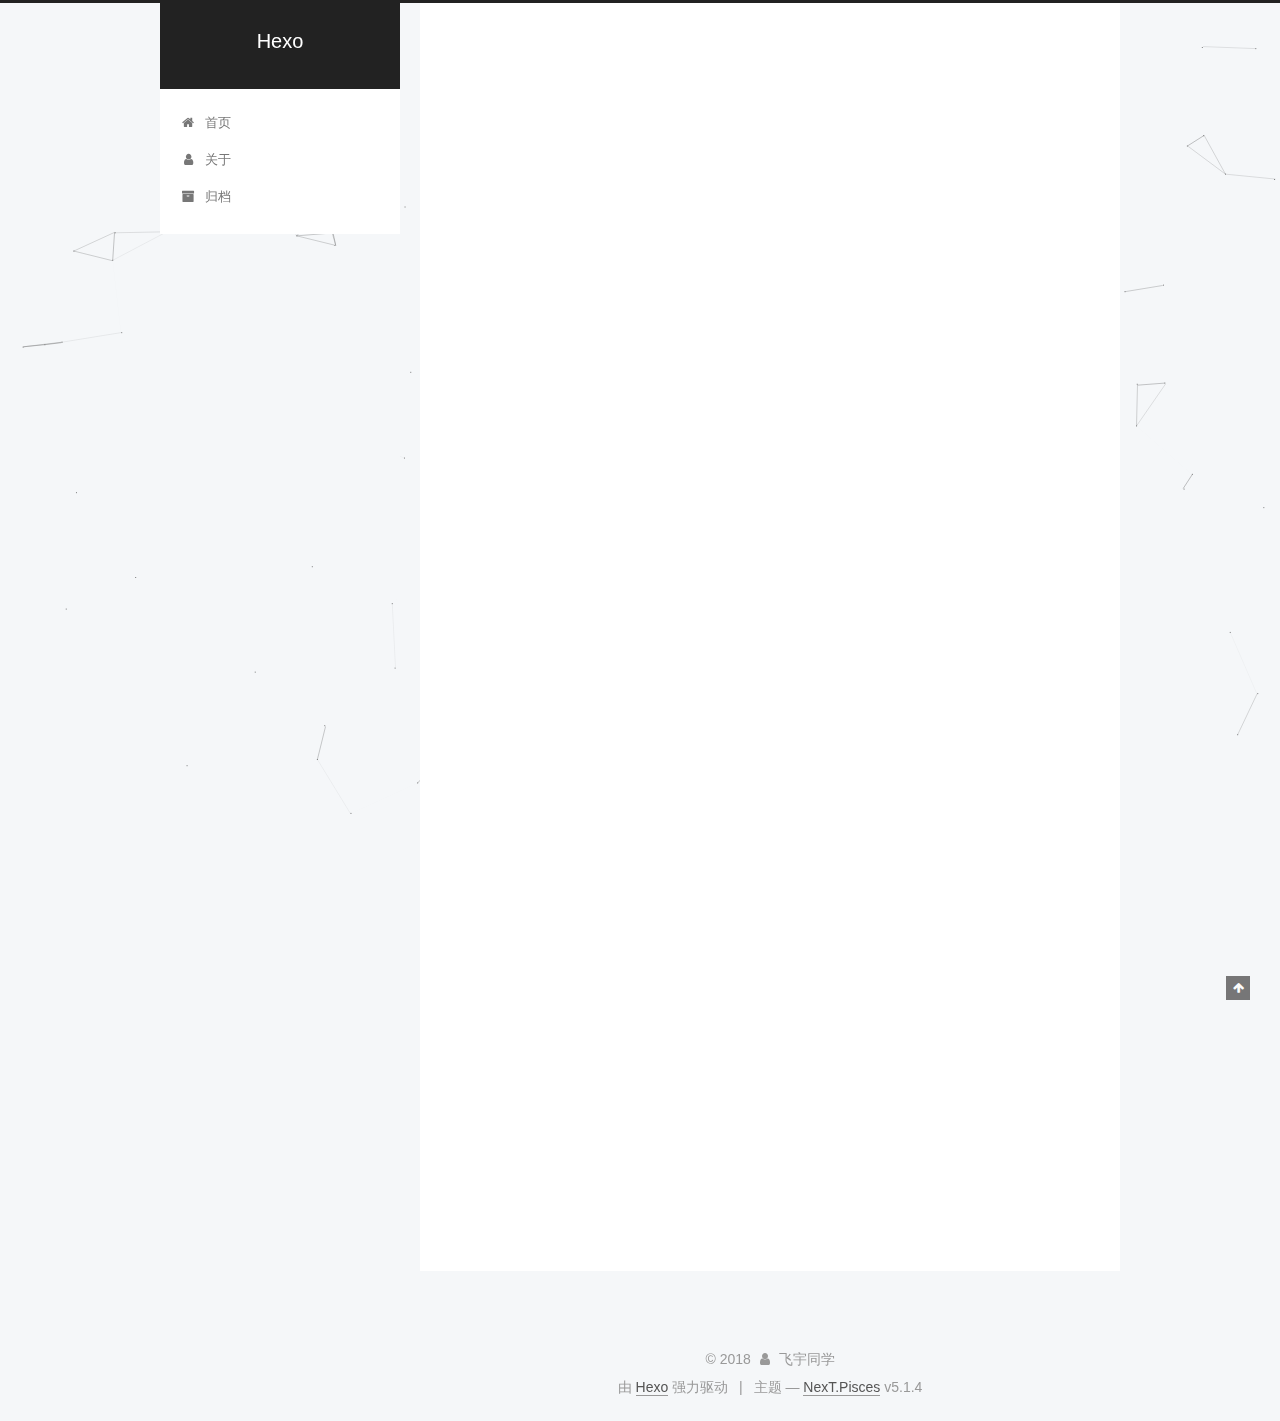
==== index.html @ 3fae0a6a "Site updated: 2018-05-12 20:22:41" ====
<!DOCTYPE html>



  


<html class="theme-next pisces use-motion" lang="zh-Hans">
<head>
  <meta charset="UTF-8"/>
<meta http-equiv="X-UA-Compatible" content="IE=edge" />
<meta name="viewport" content="width=device-width, initial-scale=1, maximum-scale=1"/>
<meta name="theme-color" content="#222">









<meta http-equiv="Cache-Control" content="no-transform" />
<meta http-equiv="Cache-Control" content="no-siteapp" />
















  
  
  <link href="/lib/fancybox/source/jquery.fancybox.css?v=2.1.5" rel="stylesheet" type="text/css" />







<link href="/lib/font-awesome/css/font-awesome.min.css?v=4.6.2" rel="stylesheet" type="text/css" />

<link href="/css/main.css?v=5.1.4" rel="stylesheet" type="text/css" />


  <link rel="apple-touch-icon" sizes="180x180" href="/images/apple-touch-icon-next.png?v=5.1.4">


  <link rel="icon" type="image/png" sizes="32x32" href="/images/favicon-32x32-next.png?v=5.1.4">


  <link rel="icon" type="image/png" sizes="16x16" href="/images/favicon-16x16-next.png?v=5.1.4">


  <link rel="mask-icon" href="/images/logo.svg?v=5.1.4" color="#222">





  <meta name="keywords" content="Hexo, NexT" />










<meta name="description" content="Never Give Up">
<meta property="og:type" content="website">
<meta property="og:title" content="Hexo">
<meta property="og:url" content="http://yoursite.com/index.html">
<meta property="og:site_name" content="Hexo">
<meta property="og:description" content="Never Give Up">
<meta property="og:locale" content="zh-Hans">
<meta name="twitter:card" content="summary">
<meta name="twitter:title" content="Hexo">
<meta name="twitter:description" content="Never Give Up">



<script type="text/javascript" id="hexo.configurations">
  var NexT = window.NexT || {};
  var CONFIG = {
    root: '/',
    scheme: 'Pisces',
    version: '5.1.4',
    sidebar: {"position":"left","display":"post","offset":12,"b2t":false,"scrollpercent":false,"onmobile":false},
    fancybox: true,
    tabs: true,
    motion: {"enable":true,"async":false,"transition":{"post_block":"fadeIn","post_header":"slideDownIn","post_body":"slideDownIn","coll_header":"slideLeftIn","sidebar":"slideUpIn"}},
    duoshuo: {
      userId: '0',
      author: '博主'
    },
    algolia: {
      applicationID: '',
      apiKey: '',
      indexName: '',
      hits: {"per_page":10},
      labels: {"input_placeholder":"Search for Posts","hits_empty":"We didn't find any results for the search: ${query}","hits_stats":"${hits} results found in ${time} ms"}
    }
  };
</script>



  <link rel="canonical" href="http://yoursite.com/"/>





  <title>Hexo</title>
  








</head>

<body itemscope itemtype="http://schema.org/WebPage" lang="zh-Hans">

  
  
    
  

  <div class="container sidebar-position-left 
  page-home">
    <div class="headband"></div>

    <header id="header" class="header" itemscope itemtype="http://schema.org/WPHeader">
      <div class="header-inner"><div class="site-brand-wrapper">
  <div class="site-meta ">
    

    <div class="custom-logo-site-title">
      <a href="/"  class="brand" rel="start">
        <span class="logo-line-before"><i></i></span>
        <span class="site-title">Hexo</span>
        <span class="logo-line-after"><i></i></span>
      </a>
    </div>
      
        <p class="site-subtitle"></p>
      
  </div>

  <div class="site-nav-toggle">
    <button>
      <span class="btn-bar"></span>
      <span class="btn-bar"></span>
      <span class="btn-bar"></span>
    </button>
  </div>
</div>

<nav class="site-nav">
  

  
    <ul id="menu" class="menu">
      
        
        <li class="menu-item menu-item-home">
          <a href="/" rel="section">
            
              <i class="menu-item-icon fa fa-fw fa-home"></i> <br />
            
            首页
          </a>
        </li>
      
        
        <li class="menu-item menu-item-about">
          <a href="/about/" rel="section">
            
              <i class="menu-item-icon fa fa-fw fa-user"></i> <br />
            
            关于
          </a>
        </li>
      
        
        <li class="menu-item menu-item-archives">
          <a href="/archives/" rel="section">
            
              <i class="menu-item-icon fa fa-fw fa-archive"></i> <br />
            
            归档
          </a>
        </li>
      

      
    </ul>
  

  
</nav>



 </div>
    </header>

    <main id="main" class="main">
      <div class="main-inner">
        <div class="content-wrap">
          <div id="content" class="content">
            
  <section id="posts" class="posts-expand">
    
      

  

  
  
  

  <article class="post post-type-normal" itemscope itemtype="http://schema.org/Article">
  
  
  
  <div class="post-block">
    <link itemprop="mainEntityOfPage" href="http://yoursite.com/2018/05/12/你好-Hexo/">

    <span hidden itemprop="author" itemscope itemtype="http://schema.org/Person">
      <meta itemprop="name" content="飞宇同学">
      <meta itemprop="description" content="">
      <meta itemprop="image" content="/images/smart.png">
    </span>

    <span hidden itemprop="publisher" itemscope itemtype="http://schema.org/Organization">
      <meta itemprop="name" content="Hexo">
    </span>

    
      <header class="post-header">

        
        
          <h1 class="post-title" itemprop="name headline">
                
                <a class="post-title-link" href="/2018/05/12/你好-Hexo/" itemprop="url">你好,Hexo</a></h1>
        

        <div class="post-meta">
          <span class="post-time">
            
              <span class="post-meta-item-icon">
                <i class="fa fa-calendar-o"></i>
              </span>
              
                <span class="post-meta-item-text">发表于</span>
              
              <time title="创建于" itemprop="dateCreated datePublished" datetime="2018-05-12T08:14:20+08:00">
                2018-05-12
              </time>
            

            

            
          </span>

          

          
            
          

          
          

          

          

          

        </div>
      </header>
    

    
    
    
    <div class="post-body" itemprop="articleBody">

      
      

      
        
          
            
          
        
      
    </div>
    
    
    

    

    

    

    <footer class="post-footer">
      

      

      

      
      
        <div class="post-eof"></div>
      
    </footer>
  </div>
  
  
  
  </article>


    
      

  

  
  
  

  <article class="post post-type-normal" itemscope itemtype="http://schema.org/Article">
  
  
  
  <div class="post-block">
    <link itemprop="mainEntityOfPage" href="http://yoursite.com/2018/05/12/hello-world/">

    <span hidden itemprop="author" itemscope itemtype="http://schema.org/Person">
      <meta itemprop="name" content="飞宇同学">
      <meta itemprop="description" content="">
      <meta itemprop="image" content="/images/smart.png">
    </span>

    <span hidden itemprop="publisher" itemscope itemtype="http://schema.org/Organization">
      <meta itemprop="name" content="Hexo">
    </span>

    
      <header class="post-header">

        
        
          <h1 class="post-title" itemprop="name headline">
                
                <a class="post-title-link" href="/2018/05/12/hello-world/" itemprop="url">Hello World</a></h1>
        

        <div class="post-meta">
          <span class="post-time">
            
              <span class="post-meta-item-icon">
                <i class="fa fa-calendar-o"></i>
              </span>
              
                <span class="post-meta-item-text">发表于</span>
              
              <time title="创建于" itemprop="dateCreated datePublished" datetime="2018-05-12T07:53:53+08:00">
                2018-05-12
              </time>
            

            

            
          </span>

          

          
            
          

          
          

          

          

          

        </div>
      </header>
    

    
    
    
    <div class="post-body" itemprop="articleBody">

      
      

      
        
          
            <p>Welcome to <a href="https://hexo.io/" target="_blank" rel="noopener">Hexo</a>! This is your very first post. Check <a href="https://hexo.io/docs/" target="_blank" rel="noopener">documentation</a> for more info. If you get any problems when using Hexo, you can find the answer in <a href="https://hexo.io/docs/troubleshooting.html" target="_blank" rel="noopener">troubleshooting</a> or you can ask me on <a href="https://github.com/hexojs/hexo/issues" target="_blank" rel="noopener">GitHub</a>.</p>
<h2 id="Quick-Start"><a href="#Quick-Start" class="headerlink" title="Quick Start"></a>Quick Start</h2><h3 id="Create-a-new-post"><a href="#Create-a-new-post" class="headerlink" title="Create a new post"></a>Create a new post</h3><figure class="highlight bash"><table><tr><td class="gutter"><pre><span class="line">1</span><br></pre></td><td class="code"><pre><span class="line">$ hexo new <span class="string">"My New Post"</span></span><br></pre></td></tr></table></figure>
<p>More info: <a href="https://hexo.io/docs/writing.html" target="_blank" rel="noopener">Writing</a></p>
<h3 id="Run-server"><a href="#Run-server" class="headerlink" title="Run server"></a>Run server</h3><figure class="highlight bash"><table><tr><td class="gutter"><pre><span class="line">1</span><br></pre></td><td class="code"><pre><span class="line">$ hexo server</span><br></pre></td></tr></table></figure>
<p>More info: <a href="https://hexo.io/docs/server.html" target="_blank" rel="noopener">Server</a></p>
<h3 id="Generate-static-files"><a href="#Generate-static-files" class="headerlink" title="Generate static files"></a>Generate static files</h3><figure class="highlight bash"><table><tr><td class="gutter"><pre><span class="line">1</span><br></pre></td><td class="code"><pre><span class="line">$ hexo generate</span><br></pre></td></tr></table></figure>
<p>More info: <a href="https://hexo.io/docs/generating.html" target="_blank" rel="noopener">Generating</a></p>
<h3 id="Deploy-to-remote-sites"><a href="#Deploy-to-remote-sites" class="headerlink" title="Deploy to remote sites"></a>Deploy to remote sites</h3><figure class="highlight bash"><table><tr><td class="gutter"><pre><span class="line">1</span><br></pre></td><td class="code"><pre><span class="line">$ hexo deploy</span><br></pre></td></tr></table></figure>
<p>More info: <a href="https://hexo.io/docs/deployment.html" target="_blank" rel="noopener">Deployment</a></p>

          
        
      
    </div>
    
    
    

    

    

    

    <footer class="post-footer">
      

      

      

      
      
        <div class="post-eof"></div>
      
    </footer>
  </div>
  
  
  
  </article>


    
  </section>

  


          </div>
          


          

        </div>
        
          
  
  <div class="sidebar-toggle">
    <div class="sidebar-toggle-line-wrap">
      <span class="sidebar-toggle-line sidebar-toggle-line-first"></span>
      <span class="sidebar-toggle-line sidebar-toggle-line-middle"></span>
      <span class="sidebar-toggle-line sidebar-toggle-line-last"></span>
    </div>
  </div>

  <aside id="sidebar" class="sidebar">
    
    <div class="sidebar-inner">

      

      

      <section class="site-overview-wrap sidebar-panel sidebar-panel-active">
        <div class="site-overview">
          <div class="site-author motion-element" itemprop="author" itemscope itemtype="http://schema.org/Person">
            
              <img class="site-author-image" itemprop="image"
                src="/images/smart.png"
                alt="飞宇同学" />
            
              <p class="site-author-name" itemprop="name">飞宇同学</p>
              <p class="site-description motion-element" itemprop="description">Never Give Up</p>
          </div>

          <nav class="site-state motion-element">

            
              <div class="site-state-item site-state-posts">
              
                <a href="/archives/">
              
                  <span class="site-state-item-count">2</span>
                  <span class="site-state-item-name">日志</span>
                </a>
              </div>
            

            

            

          </nav>

          

          

          
          

          
          

          

        </div>
      </section>

      

      

    </div>
  </aside>


        
      </div>
    </main>

    <footer id="footer" class="footer">
      <div class="footer-inner">
        <div class="copyright">&copy; <span itemprop="copyrightYear">2018</span>
  <span class="with-love">
    <i class="fa fa-user"></i>
  </span>
  <span class="author" itemprop="copyrightHolder">飞宇同学</span>

  
</div>


  <div class="powered-by">由 <a class="theme-link" target="_blank" href="https://hexo.io">Hexo</a> 强力驱动</div>



  <span class="post-meta-divider">|</span>



  <div class="theme-info">主题 &mdash; <a class="theme-link" target="_blank" href="https://github.com/iissnan/hexo-theme-next">NexT.Pisces</a> v5.1.4</div>




        







        
      </div>
    </footer>

    
      <div class="back-to-top">
        <i class="fa fa-arrow-up"></i>
        
      </div>
    

    

  </div>

  

<script type="text/javascript">
  if (Object.prototype.toString.call(window.Promise) !== '[object Function]') {
    window.Promise = null;
  }
</script>









  


  











  
  
    <script type="text/javascript" src="/lib/jquery/index.js?v=2.1.3"></script>
  

  
  
    <script type="text/javascript" src="/lib/fastclick/lib/fastclick.min.js?v=1.0.6"></script>
  

  
  
    <script type="text/javascript" src="/lib/jquery_lazyload/jquery.lazyload.js?v=1.9.7"></script>
  

  
  
    <script type="text/javascript" src="/lib/velocity/velocity.min.js?v=1.2.1"></script>
  

  
  
    <script type="text/javascript" src="/lib/velocity/velocity.ui.min.js?v=1.2.1"></script>
  

  
  
    <script type="text/javascript" src="/lib/fancybox/source/jquery.fancybox.pack.js?v=2.1.5"></script>
  

  
  
    <script type="text/javascript" src="/lib/canvas-nest/canvas-nest.min.js"></script>
  


  


  <script type="text/javascript" src="/js/src/utils.js?v=5.1.4"></script>

  <script type="text/javascript" src="/js/src/motion.js?v=5.1.4"></script>



  
  


  <script type="text/javascript" src="/js/src/affix.js?v=5.1.4"></script>

  <script type="text/javascript" src="/js/src/schemes/pisces.js?v=5.1.4"></script>



  

  


  <script type="text/javascript" src="/js/src/bootstrap.js?v=5.1.4"></script>



  


  




	





  





  












  





  

  

  

  
  

  

  

  

</body>
</html>
---- css/main.css ----
/* normalize.css v3.0.2 | MIT License | git.io/normalize */
html {
  font-family: sans-serif; /* 1 */
  -ms-text-size-adjust: 100%; /* 2 */
  -webkit-text-size-adjust: 100%; /* 2 */
}
body {
  margin: 0;
}
article,
aside,
details,
figcaption,
figure,
footer,
header,
hgroup,
main,
menu,
nav,
section,
summary {
  display: block;
}
audio,
canvas,
progress,
video {
  display: inline-block; /* 1 */
  vertical-align: baseline; /* 2 */
}
audio:not([controls]) {
  display: none;
  height: 0;
}
[hidden],
template {
  display: none;
}
a {
  background-color: transparent;
}
a:active,
a:hover {
  outline: 0;
}
abbr[title] {
  border-bottom: 1px dotted;
}
b,
strong {
  font-weight: bold;
}
dfn {
  font-style: italic;
}
h1 {
  font-size: 2em;
  margin: 0.67em 0;
}
mark {
  background: #ff0;
  color: #000;
}
small {
  font-size: 80%;
}
sub,
sup {
  font-size: 75%;
  line-height: 0;
  position: relative;
  vertical-align: baseline;
}
sup {
  top: -0.5em;
}
sub {
  bottom: -0.25em;
}
img {
  border: 0;
}
svg:not(:root) {
  overflow: hidden;
}
figure {
  margin: 1em 40px;
}
hr {
  -moz-box-sizing: content-box;
  box-sizing: content-box;
  height: 0;
}
pre {
  overflow: auto;
}
code,
kbd,
pre,
samp {
  font-family: monospace, monospace;
  font-size: 1em;
}
button,
input,
optgroup,
select,
textarea {
  color: inherit; /* 1 */
  font: inherit; /* 2 */
  margin: 0; /* 3 */
}
button {
  overflow: visible;
}
button,
select {
  text-transform: none;
}
button,
html input[type="button"],
input[type="reset"],
input[type="submit"] {
  -webkit-appearance: button; /* 2 */
  cursor: pointer; /* 3 */
}
button[disabled],
html input[disabled] {
  cursor: default;
}
button::-moz-focus-inner,
input::-moz-focus-inner {
  border: 0;
  padding: 0;
}
input {
  line-height: normal;
}
input[type="checkbox"],
input[type="radio"] {
  box-sizing: border-box; /* 1 */
  padding: 0; /* 2 */
}
input[type="number"]::-webkit-inner-spin-button,
input[type="number"]::-webkit-outer-spin-button {
  height: auto;
}
input[type="search"] {
  -webkit-appearance: textfield; /* 1 */
  -moz-box-sizing: content-box;
  -webkit-box-sizing: content-box; /* 2 */
  box-sizing: content-box;
}
input[type="search"]::-webkit-search-cancel-button,
input[type="search"]::-webkit-search-decoration {
  -webkit-appearance: none;
}
fieldset {
  border: 1px solid #c0c0c0;
  margin: 0 2px;
  padding: 0.35em 0.625em 0.75em;
}
legend {
  border: 0; /* 1 */
  padding: 0; /* 2 */
}
textarea {
  overflow: auto;
}
optgroup {
  font-weight: bold;
}
table {
  border-collapse: collapse;
  border-spacing: 0;
}
td,
th {
  padding: 0;
}
::selection {
  background: #262a30;
  color: #fff;
}
body {
  position: relative;
  font-family: 'Lato', "PingFang SC", "Microsoft YaHei", sans-serif;
  font-size: 14px;
  line-height: 2;
  color: #555;
  background: #f5f7f9;
}
@media (max-width: 767px) {
  body {
    padding-right: 0 !important;
  }
}
@media (min-width: 768px) and (max-width: 991px) {
  body {
    padding-right: 0 !important;
  }
}
@media (min-width: 1600px) {
  body {
    font-size: 16px;
  }
}
h1,
h2,
h3,
h4,
h5,
h6 {
  margin: 0;
  padding: 0;
  font-weight: bold;
  line-height: 1.5;
  font-family: 'Lato', "PingFang SC", "Microsoft YaHei", sans-serif;
}
h2,
h3,
h4,
h5,
h6 {
  margin: 20px 0 15px;
}
h1 {
  font-size: 22px;
}
@media (max-width: 767px) {
  h1 {
    font-size: 18px;
  }
}
h2 {
  font-size: 20px;
}
@media (max-width: 767px) {
  h2 {
    font-size: 16px;
  }
}
h3 {
  font-size: 18px;
}
@media (max-width: 767px) {
  h3 {
    font-size: 14px;
  }
}
h4 {
  font-size: 16px;
}
@media (max-width: 767px) {
  h4 {
    font-size: 12px;
  }
}
h5 {
  font-size: 14px;
}
@media (max-width: 767px) {
  h5 {
    font-size: 10px;
  }
}
h6 {
  font-size: 12px;
}
@media (max-width: 767px) {
  h6 {
    font-size: 8px;
  }
}
p {
  margin: 0 0 20px 0;
}
a {
  color: #555;
  text-decoration: none;
  outline: none;
  border-bottom: 1px solid #999;
  word-wrap: break-word;
}
a:hover {
  color: #222;
  border-bottom-color: #222;
}
blockquote {
  margin: 0;
  padding: 0;
}
img {
  display: block;
  margin: auto;
  max-width: 100%;
  height: auto;
}
hr {
  margin: 40px 0;
  height: 3px;
  border: none;
  background-color: #ddd;
  background-image: repeating-linear-gradient(-45deg, #fff, #fff 4px, transparent 4px, transparent 8px);
}
blockquote {
  padding: 0 15px;
  color: #666;
  border-left: 4px solid #ddd;
}
blockquote cite::before {
  content: "-";
  padding: 0 5px;
}
dt {
  font-weight: 700;
}
dd {
  margin: 0;
  padding: 0;
}
kbd {
  border: 1px solid #ccc;
  border-radius: 0.2em;
  box-shadow: 0.1em 0.1em 0.2em rgba(0,0,0,0.1);
  background-color: #f9f9f9;
  font-family: inherit;
  background-image: -webkit-linear-gradient(top, #eee, #fff, #eee);
  padding: 0.1em 0.3em;
  white-space: nowrap;
}
.text-left {
  text-align: left;
}
.text-center {
  text-align: center;
}
.text-right {
  text-align: right;
}
.text-justify {
  text-align: justify;
}
.text-nowrap {
  white-space: nowrap;
}
.text-lowercase {
  text-transform: lowercase;
}
.text-uppercase {
  text-transform: uppercase;
}
.text-capitalize {
  text-transform: capitalize;
}
.center-block {
  display: block;
  margin-left: auto;
  margin-right: auto;
}
.clearfix:before,
.clearfix:after {
  content: " ";
  display: table;
}
.clearfix:after {
  clear: both;
}
.pullquote {
  width: 45%;
}
.pullquote.left {
  float: left;
  margin-left: 5px;
  margin-right: 10px;
}
.pullquote.right {
  float: right;
  margin-left: 10px;
  margin-right: 5px;
}
.affix.affix.affix {
  position: fixed;
}
.translation {
  margin-top: -20px;
  font-size: 14px;
  color: #999;
}
.scrollbar-measure {
  width: 100px;
  height: 100px;
  overflow: scroll;
  position: absolute;
  top: -9999px;
}
.use-motion .motion-element {
  opacity: 0;
}
table {
  margin: 20px 0;
  width: 100%;
  border-collapse: collapse;
  border-spacing: 0;
  border: 1px solid #ddd;
  font-size: 14px;
  table-layout: fixed;
  word-wrap: break-all;
}
table>tbody>tr:nth-of-type(odd) {
  background-color: #f9f9f9;
}
table>tbody>tr:hover {
  background-color: #f5f5f5;
}
caption,
th,
td {
  padding: 8px;
  text-align: left;
  vertical-align: middle;
  font-weight: normal;
}
th,
td {
  border-bottom: 3px solid #ddd;
  border-right: 1px solid #eee;
}
th {
  padding-bottom: 10px;
  font-weight: 700;
}
td {
  border-bottom-width: 1px;
}
html,
body {
  height: 100%;
}
.container {
  position: relative;
  min-height: 100%;
}
.header-inner {
  margin: 0 auto;
  padding: 100px 0 70px;
  width: 700px;
}
@media (min-width: 1600px) {
  .container .header-inner {
    width: 900px;
  }
}
.main {
  padding-bottom: 150px;
}
.main-inner {
  margin: 0 auto;
  width: 700px;
}
@media (min-width: 1600px) {
  .container .main-inner {
    width: 900px;
  }
}
.footer {
  position: absolute;
  left: 0;
  bottom: 0;
  width: 100%;
  min-height: 50px;
}
.footer-inner {
  box-sizing: border-box;
  margin: 20px auto;
  width: 700px;
}
@media (min-width: 1600px) {
  .container .footer-inner {
    width: 900px;
  }
}
pre,
.highlight {
  overflow: auto;
  margin: 20px 0;
  padding: 0;
  font-size: 13px;
  color: #4d4d4c;
  background: #f7f7f7;
  line-height: 1.6;
}
pre,
code {
  font-family: consolas, Menlo, "PingFang SC", "Microsoft YaHei", monospace;
}
code {
  padding: 2px 4px;
  word-wrap: break-word;
  color: #555;
  background: #eee;
  border-radius: 3px;
  font-size: 13px;
}
pre {
  padding: 10px;
}
pre code {
  padding: 0;
  color: #4d4d4c;
  background: none;
  text-shadow: none;
}
.highlight {
  border-radius: 1px;
}
.highlight pre {
  border: none;
  margin: 0;
  padding: 10px 0;
}
.highlight table {
  margin: 0;
  width: auto;
  border: none;
}
.highlight td {
  border: none;
  padding: 0;
}
.highlight figcaption {
  font-size: 1em;
  color: #4d4d4c;
  line-height: 1em;
  margin-bottom: 1em;
}
.highlight figcaption:before,
.highlight figcaption:after {
  content: " ";
  display: table;
}
.highlight figcaption:after {
  clear: both;
}
.highlight figcaption a {
  float: right;
  color: #4d4d4c;
}
.highlight figcaption a:hover {
  border-bottom-color: #4d4d4c;
}
.highlight .gutter pre {
  padding-left: 10px;
  padding-right: 10px;
  color: #869194;
  text-align: right;
  background-color: #eff2f3;
}
.highlight .code pre {
  width: 100%;
  padding-left: 10px;
  padding-right: 10px;
  background-color: #f7f7f7;
}
.highlight .line {
  height: 20px;
}
.gutter {
  -webkit-user-select: none;
  -moz-user-select: none;
  -ms-user-select: none;
  user-select: none;
}
.gist table {
  width: auto;
}
.gist table td {
  border: none;
}
pre .deletion {
  background: #fdd;
}
pre .addition {
  background: #dfd;
}
pre .meta {
  color: #8959a8;
}
pre .comment {
  color: #8e908c;
}
pre .variable,
pre .attribute,
pre .tag,
pre .regexp,
pre .ruby .constant,
pre .xml .tag .title,
pre .xml .pi,
pre .xml .doctype,
pre .html .doctype,
pre .css .id,
pre .css .class,
pre .css .pseudo {
  color: #c82829;
}
pre .number,
pre .preprocessor,
pre .built_in,
pre .literal,
pre .params,
pre .constant,
pre .command {
  color: #f5871f;
}
pre .ruby .class .title,
pre .css .rules .attribute,
pre .string,
pre .value,
pre .inheritance,
pre .header,
pre .ruby .symbol,
pre .xml .cdata,
pre .special,
pre .number,
pre .formula {
  color: #718c00;
}
pre .title,
pre .css .hexcolor {
  color: #3e999f;
}
pre .function,
pre .python .decorator,
pre .python .title,
pre .ruby .function .title,
pre .ruby .title .keyword,
pre .perl .sub,
pre .javascript .title,
pre .coffeescript .title {
  color: #4271ae;
}
pre .keyword,
pre .javascript .function {
  color: #8959a8;
}
.full-image.full-image.full-image.full-image {
  border: none;
  max-width: 100%;
  width: auto;
  margin: 20px auto 25px;
}
@media (min-width: 992px) {
  .full-image.full-image.full-image.full-image {
    max-width: none;
    width: 118%;
    margin: 0 -9%;
  }
}
.blockquote-center,
.page-home .post-type-quote blockquote,
.page-post-detail .post-type-quote blockquote {
  position: relative;
  margin: 40px 0;
  padding: 0;
  border-left: none;
  text-align: center;
}
.blockquote-center::before,
.page-home .post-type-quote blockquote::before,
.page-post-detail .post-type-quote blockquote::before,
.blockquote-center::after,
.page-home .post-type-quote blockquote::after,
.page-post-detail .post-type-quote blockquote::after {
  position: absolute;
  content: ' ';
  display: block;
  width: 100%;
  height: 24px;
  opacity: 0.2;
  background-repeat: no-repeat;
  background-position: 0 -6px;
  background-size: 22px 22px;
}
.blockquote-center::before,
.page-home .post-type-quote blockquote::before,
.page-post-detail .post-type-quote blockquote::before {
  top: -20px;
  background-image: url("../images/quote-l.svg");
  border-top: 1px solid #ccc;
}
.blockquote-center::after,
.page-home .post-type-quote blockquote::after,
.page-post-detail .post-type-quote blockquote::after {
  bottom: -20px;
  background-image: url("../images/quote-r.svg");
  border-bottom: 1px solid #ccc;
  background-position: 100% 8px;
}
.blockquote-center p,
.page-home .post-type-quote blockquote p,
.page-post-detail .post-type-quote blockquote p,
.blockquote-center div,
.page-home .post-type-quote blockquote div,
.page-post-detail .post-type-quote blockquote div {
  text-align: center;
}
.post .post-body .group-picture img {
  box-sizing: border-box;
  padding: 0 3px;
  border: none;
}
.post .group-picture-row {
  overflow: hidden;
  margin-top: 6px;
}
.post .group-picture-row:first-child {
  margin-top: 0;
}
.post .group-picture-column {
  float: left;
}
.page-post-detail .post-body .group-picture-column {
  float: none;
  margin-top: 10px;
  width: auto !important;
}
.page-post-detail .post-body .group-picture-column img {
  margin: 0 auto;
}
.page-archive .group-picture-container {
  overflow: hidden;
}
.page-archive .group-picture-row {
  float: left;
}
.page-archive .group-picture-row:first-child {
  margin-top: 6px;
}
.page-archive .group-picture-column {
  max-width: 150px;
  max-height: 150px;
}
.post-body .note {
  position: relative;
  padding: 15px;
  margin-bottom: 20px;
  border: 1px solid #eee;
  border-left-width: 5px;
  border-radius: 3px;
}
.post-body .note h2,
.post-body .note h3,
.post-body .note h4,
.post-body .note h5,
.post-body .note h6 {
  margin-top: 0;
  margin-bottom: 0;
  border-bottom: initial;
  padding-top: 0 !important;
}
.post-body .note p:first-child,
.post-body .note ul:first-child,
.post-body .note ol:first-child,
.post-body .note table:first-child,
.post-body .note pre:first-child,
.post-body .note blockquote:first-child {
  margin-top: 0;
}
.post-body .note p:last-child,
.post-body .note ul:last-child,
.post-body .note ol:last-child,
.post-body .note table:last-child,
.post-body .note pre:last-child,
.post-body .note blockquote:last-child {
  margin-bottom: 0;
}
.post-body .note.default {
  border-left-color: #777;
}
.post-body .note.default h2,
.post-body .note.default h3,
.post-body .note.default h4,
.post-body .note.default h5,
.post-body .note.default h6 {
  color: #777;
}
.post-body .note.primary {
  border-left-color: #6f42c1;
}
.post-body .note.primary h2,
.post-body .note.primary h3,
.post-body .note.primary h4,
.post-body .note.primary h5,
.post-body .note.primary h6 {
  color: #6f42c1;
}
.post-body .note.info {
  border-left-color: #428bca;
}
.post-body .note.info h2,
.post-body .note.info h3,
.post-body .note.info h4,
.post-body .note.info h5,
.post-body .note.info h6 {
  color: #428bca;
}
.post-body .note.success {
  border-left-color: #5cb85c;
}
.post-body .note.success h2,
.post-body .note.success h3,
.post-body .note.success h4,
.post-body .note.success h5,
.post-body .note.success h6 {
  color: #5cb85c;
}
.post-body .note.warning {
  border-left-color: #f0ad4e;
}
.post-body .note.warning h2,
.post-body .note.warning h3,
.post-body .note.warning h4,
.post-body .note.warning h5,
.post-body .note.warning h6 {
  color: #f0ad4e;
}
.post-body .note.danger {
  border-left-color: #d9534f;
}
.post-body .note.danger h2,
.post-body .note.danger h3,
.post-body .note.danger h4,
.post-body .note.danger h5,
.post-body .note.danger h6 {
  color: #d9534f;
}
.post-body .label {
  display: inline;
  padding: 0 2px;
  white-space: nowrap;
}
.post-body .label.default {
  background-color: #f0f0f0;
}
.post-body .label.primary {
  background-color: #efe6f7;
}
.post-body .label.info {
  background-color: #e5f2f8;
}
.post-body .label.success {
  background-color: #e7f4e9;
}
.post-body .label.warning {
  background-color: #fcf6e1;
}
.post-body .label.danger {
  background-color: #fae8eb;
}
.post-body .tabs {
  position: relative;
  display: block;
  margin-bottom: 20px;
  padding-top: 10px;
}
.post-body .tabs ul.nav-tabs {
  margin: 0;
  padding: 0;
  display: flex;
  margin-bottom: -1px;
}
@media (max-width: 413px) {
  .post-body .tabs ul.nav-tabs {
    display: block;
    margin-bottom: 5px;
  }
}
.post-body .tabs ul.nav-tabs li.tab {
  list-style-type: none !important;
  margin: 0 0.25em 0 0;
  border-top: 3px solid transparent;
  border-left: 1px solid transparent;
  border-right: 1px solid transparent;
}
@media (max-width: 413px) {
  .post-body .tabs ul.nav-tabs li.tab {
    margin: initial;
    border-top: 1px solid transparent;
    border-left: 3px solid transparent;
    border-right: 1px solid transparent;
    border-bottom: 1px solid transparent;
  }
}
.post-body .tabs ul.nav-tabs li.tab a {
  outline: 0;
  border-bottom: initial;
  display: block;
  line-height: 1.8em;
  padding: 0.25em 0.75em;
  transition-duration: 0.2s;
  transition-timing-function: ease-out;
  transition-delay: 0s;
}
.post-body .tabs ul.nav-tabs li.tab a i {
  width: 1.285714285714286em;
}
.post-body .tabs ul.nav-tabs li.tab.active {
  border-top: 3px solid #fc6423;
  border-left: 1px solid #ddd;
  border-right: 1px solid #ddd;
  background-color: #fff;
}
@media (max-width: 413px) {
  .post-body .tabs ul.nav-tabs li.tab.active {
    border-top: 1px solid #ddd;
    border-left: 3px solid #fc6423;
    border-right: 1px solid #ddd;
    border-bottom: 1px solid #ddd;
  }
}
.post-body .tabs ul.nav-tabs li.tab.active a {
  cursor: default;
  color: #555;
}
.post-body .tabs .tab-content {
  background-color: #fff;
}
.post-body .tabs .tab-content .tab-pane {
  border: 1px solid #ddd;
  padding: 20px 20px 0 20px;
}
.post-body .tabs .tab-content .tab-pane:not(.active) {
  display: none !important;
}
.post-body .tabs .tab-content .tab-pane.active {
  display: block !important;
}
.btn {
  display: inline-block;
  padding: 0 20px;
  font-size: 14px;
  color: #555;
  background: #fff;
  border: 2px solid #555;
  text-decoration: none;
  border-radius: 2px;
  transition-property: background-color;
  transition-duration: 0.2s;
  transition-timing-function: ease-in-out;
  transition-delay: 0s;
  line-height: 2;
}
.btn:hover {
  border-color: #222;
  color: #fff;
  background: #222;
}
.btn +.btn {
  margin: 0 0 8px 8px;
}
.btn .fa-fw {
  width: 1.285714285714286em;
  text-align: left;
}
.btn-bar {
  display: block;
  width: 22px;
  height: 2px;
  background: #555;
  border-radius: 1px;
}
.btn-bar+.btn-bar {
  margin-top: 4px;
}
.pagination {
  margin: 120px 0 40px;
  text-align: center;
  border-top: 1px solid #eee;
}
.page-number-basic,
.pagination .prev,
.pagination .next,
.pagination .page-number,
.pagination .space {
  display: inline-block;
  position: relative;
  top: -1px;
  margin: 0 10px;
  padding: 0 11px;
}
@media (max-width: 767px) {
  .page-number-basic,
  .pagination .prev,
  .pagination .next,
  .pagination .page-number,
  .pagination .space {
    margin: 0 5px;
  }
}
.pagination .prev,
.pagination .next,
.pagination .page-number {
  border-bottom: 0;
  border-top: 1px solid #eee;
  transition-property: border-color;
  transition-duration: 0.2s;
  transition-timing-function: ease-in-out;
  transition-delay: 0s;
}
.pagination .prev:hover,
.pagination .next:hover,
.pagination .page-number:hover {
  border-top-color: #222;
}
.pagination .space {
  padding: 0;
  margin: 0;
}
.pagination .prev {
  margin-left: 0;
}
.pagination .next {
  margin-right: 0;
}
.pagination .page-number.current {
  color: #fff;
  background: #ccc;
  border-top-color: #ccc;
}
@media (max-width: 767px) {
  .pagination {
    border-top: none;
  }
  .pagination .prev,
  .pagination .next,
  .pagination .page-number {
    margin-bottom: 10px;
    border-top: 0;
    border-bottom: 1px solid #eee;
    padding: 0 10px;
  }
  .pagination .prev:hover,
  .pagination .next:hover,
  .pagination .page-number:hover {
    border-bottom-color: #222;
  }
}
.comments {
  margin: 60px 20px 0;
}
.tag-cloud {
  text-align: center;
}
.tag-cloud a {
  display: inline-block;
  margin: 10px;
}
.back-to-top {
  box-sizing: border-box;
  position: fixed;
  bottom: -100px;
  right: 30px;
  z-index: 1050;
  padding: 0 6px;
  width: 24px;
  background: #222;
  font-size: 12px;
  opacity: 0.6;
  color: #fff;
  cursor: pointer;
  text-align: center;
  -webkit-transform: translateZ(0);
  transition-property: bottom;
  transition-duration: 0.2s;
  transition-timing-function: ease-in-out;
  transition-delay: 0s;
}
@media (min-width: 768px) and (max-width: 991px) {
  .back-to-top {
    display: none !important;
  }
}
@media (max-width: 767px) {
  .back-to-top {
    display: none !important;
  }
}
.back-to-top.back-to-top-on {
  bottom: 30px;
}
.header {
  background: transparent;
}
.header-inner {
  position: relative;
}
.headband {
  height: 3px;
  background: #222;
}
.site-meta {
  margin: 0;
  text-align: center;
}
@media (max-width: 767px) {
  .site-meta {
    text-align: center;
  }
}
.brand {
  position: relative;
  display: inline-block;
  padding: 0 40px;
  color: #fff;
  background: #222;
  border-bottom: none;
}
.brand:hover {
  color: #fff;
}
.logo {
  display: inline-block;
  margin-right: 5px;
  line-height: 36px;
  vertical-align: top;
}
.site-title {
  display: inline-block;
  vertical-align: top;
  line-height: 36px;
  font-size: 20px;
  font-weight: normal;
  font-family: 'Lato', "PingFang SC", "Microsoft YaHei", sans-serif;
}
.site-subtitle {
  margin-top: 10px;
  font-size: 13px;
  color: #ddd;
}
.use-motion .brand {
  opacity: 0;
}
.use-motion .logo,
.use-motion .site-title,
.use-motion .site-subtitle {
  opacity: 0;
  position: relative;
  top: -10px;
}
.site-nav-toggle {
  display: none;
  position: absolute;
  top: 10px;
  left: 10px;
}
@media (max-width: 767px) {
  .site-nav-toggle {
    display: block;
  }
}
.site-nav-toggle button {
  margin-top: 2px;
  padding: 9px 10px;
  background: transparent;
  border: none;
}
@media (max-width: 767px) {
  .site-nav {
    display: none;
    margin: 0 -10px;
    padding: 0 10px;
    clear: both;
    border-top: 1px solid #ddd;
  }
}
@media (min-width: 768px) and (max-width: 991px) {
  .site-nav {
    display: block !important;
  }
}
@media (min-width: 992px) {
  .site-nav {
    display: block !important;
  }
}
.menu {
  margin-top: 20px;
  padding-left: 0;
  text-align: center;
}
.menu .menu-item {
  display: inline-block;
  margin: 0 10px;
  list-style: none;
}
@media screen and (max-width: 767px) {
  .menu .menu-item {
    margin-top: 10px;
  }
}
.menu .menu-item a {
  display: block;
  font-size: 13px;
  line-height: inherit;
  border-bottom: 1px solid transparent;
  transition-property: border-color;
  transition-duration: 0.2s;
  transition-timing-function: ease-in-out;
  transition-delay: 0s;
}
.menu .menu-item a:hover,
.menu-item-active a {
  border-bottom-color: #222;
}
.menu .menu-item .fa {
  margin-right: 5px;
}
.use-motion .menu-item {
  opacity: 0;
}
.post-body {
  font-family: 'Lato', "PingFang SC", "Microsoft YaHei", sans-serif;
}
@media (max-width: 767px) {
  .post-body {
    word-break: break-word;
  }
}
.post-body .fancybox img {
  display: block !important;
  margin: 0 auto;
  cursor: pointer;
  cursor: zoom-in;
  cursor: -webkit-zoom-in;
}
.post-body .image-caption,
.post-body .figure .caption {
  margin: -20px auto 15px;
  text-align: center;
  font-size: 14px;
  color: #999;
  font-weight: bold;
  line-height: 1;
}
.post-sticky-flag {
  display: inline-block;
  font-size: 16px;
  -ms-transform: rotate(30deg);
  -webkit-transform: rotate(30deg);
  -moz-transform: rotate(30deg);
  -ms-transform: rotate(30deg);
  -o-transform: rotate(30deg);
  transform: rotate(30deg);
}
.use-motion .post-block,
.use-motion .pagination,
.use-motion .comments {
  opacity: 0;
}
.use-motion .post-header {
  opacity: 0;
}
.use-motion .post-body {
  opacity: 0;
}
.use-motion .collection-title {
  opacity: 0;
}
.posts-expand {
  padding-top: 40px;
}
@media (max-width: 767px) {
  .posts-expand {
    margin: 0 20px;
  }
  .post-body pre .gutter pre {
    padding-right: 10px;
  }
  .post-body .highlight {
    margin-left: 0px;
    margin-right: 0px;
    padding: 0;
  }
  .post-body .highlight .gutter pre {
    padding-right: 10px;
  }
}
@media (min-width: 992px) {
  .posts-expand .post-body {
    text-align: justify;
  }
}
.posts-expand .post-body h2,
.posts-expand .post-body h3,
.posts-expand .post-body h4,
.posts-expand .post-body h5,
.posts-expand .post-body h6 {
  padding-top: 10px;
}
.posts-expand .post-body h2 .header-anchor,
.posts-expand .post-body h3 .header-anchor,
.posts-expand .post-body h4 .header-anchor,
.posts-expand .post-body h5 .header-anchor,
.posts-expand .post-body h6 .header-anchor {
  float: right;
  margin-left: 10px;
  color: #ccc;
  border-bottom-style: none;
  visibility: hidden;
}
.posts-expand .post-body h2 .header-anchor:hover,
.posts-expand .post-body h3 .header-anchor:hover,
.posts-expand .post-body h4 .header-anchor:hover,
.posts-expand .post-body h5 .header-anchor:hover,
.posts-expand .post-body h6 .header-anchor:hover {
  color: inherit;
}
.posts-expand .post-body h2:hover .header-anchor,
.posts-expand .post-body h3:hover .header-anchor,
.posts-expand .post-body h4:hover .header-anchor,
.posts-expand .post-body h5:hover .header-anchor,
.posts-expand .post-body h6:hover .header-anchor {
  visibility: visible;
}
.posts-expand .post-body ul li {
  list-style: circle;
}
.posts-expand .post-body img {
  box-sizing: border-box;
  margin: auto;
  padding: 3px;
  border: 1px solid #ddd;
}
.posts-expand .post-body .fancybox img {
  margin: 0 auto 25px;
}
@media (max-width: 767px) {
  .posts-collapse {
    margin: 0 20px;
  }
  .posts-collapse .post-title,
  .posts-collapse .post-meta {
    display: block;
    width: auto;
    text-align: left;
  }
}
.posts-collapse {
  position: relative;
  z-index: 1010;
  margin-left: 55px;
}
.posts-collapse::after {
  content: " ";
  position: absolute;
  top: 20px;
  left: 0;
  margin-left: -2px;
  width: 4px;
  height: 100%;
  background: #f5f5f5;
  z-index: -1;
}
@media (max-width: 767px) {
  .posts-collapse {
    margin: 0 20px;
  }
}
.posts-collapse .collection-title {
  position: relative;
  margin: 60px 0;
}
.posts-collapse .collection-title h1,
.posts-collapse .collection-title h2 {
  margin-left: 20px;
}
.posts-collapse .collection-title small {
  color: #bbb;
  margin-left: 5px;
}
.posts-collapse .collection-title::before {
  content: " ";
  position: absolute;
  left: 0;
  top: 50%;
  margin-left: -4px;
  margin-top: -4px;
  width: 8px;
  height: 8px;
  background: #bbb;
  border-radius: 50%;
}
.posts-collapse .post {
  margin: 30px 0;
}
.posts-collapse .post-header {
  position: relative;
  transition-duration: 0.2s;
  transition-timing-function: ease-in-out;
  transition-delay: 0s;
  transition-property: border;
  border-bottom: 1px dashed #ccc;
}
.posts-collapse .post-header::before {
  content: " ";
  position: absolute;
  left: 0;
  top: 12px;
  width: 6px;
  height: 6px;
  margin-left: -4px;
  background: #bbb;
  border-radius: 50%;
  border: 1px solid #fff;
  transition-duration: 0.2s;
  transition-timing-function: ease-in-out;
  transition-delay: 0s;
  transition-property: background;
}
.posts-collapse .post-header:hover {
  border-bottom-color: #666;
}
.posts-collapse .post-header:hover::before {
  background: #222;
}
.posts-collapse .post-meta {
  position: absolute;
  font-size: 12px;
  left: 20px;
  top: 5px;
}
.posts-collapse .post-comments-count {
  display: none;
}
.posts-collapse .post-title {
  margin-left: 60px;
  font-size: 16px;
  font-weight: normal;
  line-height: inherit;
}
.posts-collapse .post-title::after {
  margin-left: 3px;
  opacity: 0.6;
}
.posts-collapse .post-title a {
  color: #666;
  border-bottom: none;
}
.page-home .post-type-quote .post-header,
.page-post-detail .post-type-quote .post-header,
.page-home .post-type-quote .post-tags,
.page-post-detail .post-type-quote .post-tags {
  display: none;
}
.posts-expand .post-title {
  text-align: center;
  word-break: break-word;
  font-weight: 400;
}
.posts-expand .post-title-link {
  display: inline-block;
  position: relative;
  color: #555;
  border-bottom: none;
  line-height: 1.2;
  vertical-align: top;
}
.posts-expand .post-title-link::before {
  content: "";
  position: absolute;
  width: 100%;
  height: 2px;
  bottom: 0;
  left: 0;
  background-color: #000;
  visibility: hidden;
  -webkit-transform: scaleX(0);
  -moz-transform: scaleX(0);
  -ms-transform: scaleX(0);
  -o-transform: scaleX(0);
  transform: scaleX(0);
  transition-duration: 0.2s;
  transition-timing-function: ease-in-out;
  transition-delay: 0s;
}
.posts-expand .post-title-link:hover::before {
  visibility: visible;
  -webkit-transform: scaleX(1);
  -moz-transform: scaleX(1);
  -ms-transform: scaleX(1);
  -o-transform: scaleX(1);
  transform: scaleX(1);
}
.posts-expand .post-title-link .fa {
  font-size: 16px;
}
.posts-expand .post-meta {
  margin: 3px 0 60px 0;
  color: #999;
  font-family: 'Lato', "PingFang SC", "Microsoft YaHei", sans-serif;
  font-size: 12px;
  text-align: center;
}
.posts-expand .post-meta .post-category-list {
  display: inline-block;
  margin: 0;
  padding: 3px;
}
.posts-expand .post-meta .post-category-list-link {
  color: #999;
}
.posts-expand .post-meta .post-description {
  font-size: 14px;
  margin-top: 2px;
}
.post-meta-divider {
  margin: 0 0.5em;
}
.post-meta-item-icon {
  margin-right: 3px;
}
@media (min-width: 768px) and (max-width: 991px) {
  .post-meta-item-icon {
    display: inline-block;
  }
}
@media (max-width: 767px) {
  .post-meta-item-icon {
    display: inline-block;
  }
}
@media (min-width: 768px) and (max-width: 991px) {
  .post-meta-item-text {
    display: none;
  }
}
@media (max-width: 767px) {
  .post-meta-item-text {
    display: none;
  }
}
@media (max-width: 767px) {
  .posts-expand .post-comments-count {
    display: none;
  }
}
.post-button {
  margin-top: 40px;
}
.posts-expand .post-tags {
  margin-top: 40px;
  text-align: center;
}
.posts-expand .post-tags a {
  display: inline-block;
  margin-right: 10px;
  font-size: 13px;
}
.post-nav {
  display: table;
  margin-top: 15px;
  width: 100%;
  border-top: 1px solid #eee;
}
.post-nav-divider {
  display: table-cell;
  width: 10%;
}
.post-nav-item {
  display: table-cell;
  padding: 10px 0 0 0;
  width: 45%;
  vertical-align: top;
}
.post-nav-item a {
  position: relative;
  display: block;
  line-height: 25px;
  font-size: 14px;
  color: #555;
  border-bottom: none;
}
.post-nav-item a:hover {
  color: #222;
  border-bottom: none;
}
.post-nav-item a:active {
  top: 2px;
}
.post-nav-item .fa {
  position: absolute;
  top: 8px;
  left: 0;
  font-size: 12px;
}
.post-nav-next a {
  padding-left: 15px;
}
.post-nav-prev {
  text-align: right;
}
.post-nav-prev a {
  padding-right: 15px;
}
.post-nav-prev .fa {
  right: 0;
  left: auto;
}
.posts-expand .post-eof {
  display: block;
  margin: 80px auto 60px;
  width: 8%;
  height: 1px;
  background: #ccc;
  text-align: center;
}
.post:last-child .post-eof.post-eof.post-eof {
  display: none;
}
.post-gallery {
  display: table;
  table-layout: fixed;
  width: 100%;
  border-collapse: separate;
}
.post-gallery-row {
  display: table-row;
}
.post-gallery .post-gallery-img {
  display: table-cell;
  text-align: center;
  vertical-align: middle;
  border: none;
}
.post-gallery .post-gallery-img img {
  max-width: 100%;
  max-height: 100%;
  border: none;
}
.fancybox-close,
.fancybox-close:hover {
  border: none;
}
.rtl.post-body p,
.rtl.post-body a,
.rtl.post-body h1,
.rtl.post-body h2,
.rtl.post-body h3,
.rtl.post-body h4,
.rtl.post-body h5,
.rtl.post-body h6,
.rtl.post-body li,
.rtl.post-body ul,
.rtl.post-body ol {
  direction: rtl;
  font-family: UKIJ Ekran;
}
.rtl.post-title {
  font-family: UKIJ Ekran;
}
.sidebar {
  position: fixed;
  right: 0;
  top: 0;
  bottom: 0;
  width: 0;
  z-index: 1040;
  box-shadow: inset 0 2px 6px #000;
  background: #222;
  -webkit-transform: translateZ(0);
}
.sidebar a {
  color: #999;
  border-bottom-color: #555;
}
.sidebar a:hover {
  color: #eee;
}
@media (min-width: 768px) and (max-width: 991px) {
  .sidebar {
    display: none !important;
  }
}
@media (max-width: 767px) {
  .sidebar {
    display: none !important;
  }
}
.sidebar-inner {
  position: relative;
  padding: 20px 10px;
  color: #999;
  text-align: center;
}
.site-overview-wrap {
  overflow: hidden;
}
.site-overview {
  overflow-y: auto;
  overflow-x: hidden;
}
.sidebar-toggle {
  position: fixed;
  right: 30px;
  bottom: 45px;
  width: 14px;
  height: 14px;
  padding: 5px;
  background: #222;
  line-height: 0;
  z-index: 1050;
  cursor: pointer;
  -webkit-transform: translateZ(0);
}
@media (min-width: 768px) and (max-width: 991px) {
  .sidebar-toggle {
    display: none !important;
  }
}
@media (max-width: 767px) {
  .sidebar-toggle {
    display: none !important;
  }
}
.sidebar-toggle-line {
  position: relative;
  display: inline-block;
  vertical-align: top;
  height: 2px;
  width: 100%;
  background: #fff;
  margin-top: 3px;
}
.sidebar-toggle-line:first-child {
  margin-top: 0;
}
.site-author-image {
  display: block;
  margin: 0 auto;
  padding: 2px;
  max-width: 120px;
  height: auto;
  border: 1px solid #eee;
}
.site-author-name {
  margin: 0;
  text-align: center;
  color: #222;
  font-weight: 600;
}
.site-description {
  margin-top: 0;
  text-align: center;
  font-size: 13px;
  color: #999;
}
.site-state {
  overflow: hidden;
  line-height: 1.4;
  white-space: nowrap;
  text-align: center;
}
.site-state-item {
  display: inline-block;
  padding: 0 15px;
  border-left: 1px solid #eee;
}
.site-state-item:first-child {
  border-left: none;
}
.site-state-item a {
  border-bottom: none;
}
.site-state-item-count {
  display: block;
  text-align: center;
  color: inherit;
  font-weight: 600;
  font-size: 16px;
}
.site-state-item-name {
  font-size: 13px;
  color: #999;
}
.feed-link {
  margin-top: 20px;
}
.feed-link a {
  display: inline-block;
  padding: 0 15px;
  color: #fc6423;
  border: 1px solid #fc6423;
  border-radius: 4px;
}
.feed-link a i {
  color: #fc6423;
  font-size: 14px;
}
.feed-link a:hover {
  color: #fff;
  background: #fc6423;
}
.feed-link a:hover i {
  color: #fff;
}
.links-of-author {
  margin-top: 20px;
}
.links-of-author a {
  display: inline-block;
  vertical-align: middle;
  margin-right: 10px;
  margin-bottom: 10px;
  border-bottom-color: #555;
  font-size: 13px;
}
.links-of-author a:before {
  display: inline-block;
  vertical-align: middle;
  margin-right: 3px;
  content: " ";
  width: 4px;
  height: 4px;
  border-radius: 50%;
  background: #ff2db9;
}
.links-of-blogroll {
  font-size: 13px;
}
.links-of-blogroll-title {
  margin-top: 20px;
  font-size: 14px;
  font-weight: 600;
}
.links-of-blogroll-list {
  margin: 0;
  padding: 0;
  list-style: none;
}
.links-of-blogroll-item {
  padding: 2px 10px;
}
.links-of-blogroll-item a {
  max-width: 280px;
  box-sizing: border-box;
  display: inline-block;
  overflow: hidden;
  white-space: nowrap;
  text-overflow: ellipsis;
}
.sidebar-nav {
  margin: 0 0 20px;
  padding-left: 0;
}
.sidebar-nav li {
  display: inline-block;
  cursor: pointer;
  border-bottom: 1px solid transparent;
  font-size: 14px;
  color: #555;
}
.sidebar-nav li:hover {
  color: #fc6423;
}
.page-post-detail .sidebar-nav-toc {
  padding: 0 5px;
}
.page-post-detail .sidebar-nav-overview {
  margin-left: 10px;
}
.sidebar-nav .sidebar-nav-active {
  color: #fc6423;
  border-bottom-color: #fc6423;
}
.sidebar-nav .sidebar-nav-active:hover {
  color: #fc6423;
}
.sidebar-panel {
  display: none;
}
.sidebar-panel-active {
  display: block;
}
.post-toc-empty {
  font-size: 14px;
  color: #666;
}
.post-toc-wrap {
  overflow: hidden;
}
.post-toc {
  overflow: auto;
}
.post-toc ol {
  margin: 0;
  padding: 0 2px 5px 10px;
  text-align: left;
  list-style: none;
  font-size: 14px;
}
.post-toc ol > ol {
  padding-left: 0;
}
.post-toc ol a {
  transition-duration: 0.2s;
  transition-timing-function: ease-in-out;
  transition-delay: 0s;
  transition-property: all;
  color: #666;
  border-bottom-color: #ccc;
}
.post-toc ol a:hover {
  color: #000;
  border-bottom-color: #000;
}
.post-toc .nav-item {
  overflow: hidden;
  text-overflow: ellipsis;
  text-align: justify;
  white-space: nowrap;
  line-height: 1.8;
}
.post-toc .nav .nav-child {
  display: none;
}
.post-toc .nav .active > .nav-child {
  display: block;
}
.post-toc .nav .active-current > .nav-child {
  display: block;
}
.post-toc .nav .active-current > .nav-child > .nav-item {
  display: block;
}
.post-toc .nav .active > a {
  color: #fc6423;
  border-bottom-color: #fc6423;
}
.post-toc .nav .active-current > a {
  color: #fc6423;
}
.post-toc .nav .active-current > a:hover {
  color: #fc6423;
}
.footer {
  font-size: 14px;
  color: #999;
}
.footer img {
  border: none;
}
.footer-inner {
  text-align: center;
}
.with-love {
  display: inline-block;
  margin: 0 5px;
}
.powered-by,
.theme-info {
  display: inline-block;
}
.cc-license {
  margin-top: 10px;
  text-align: center;
}
.cc-license .cc-opacity {
  opacity: 0.7;
  border-bottom: none;
}
.cc-license .cc-opacity:hover {
  opacity: 0.9;
}
.cc-license img {
  display: inline-block;
}
.theme-next #ds-thread #ds-reset {
  color: #555;
}
.theme-next #ds-thread #ds-reset .ds-replybox {
  margin-bottom: 30px;
}
.theme-next #ds-thread #ds-reset .ds-replybox .ds-avatar,
.theme-next #ds-reset .ds-avatar img {
  box-shadow: none;
}
.theme-next #ds-thread #ds-reset .ds-textarea-wrapper {
  border-color: #c7d4e1;
  background: none;
  border-top-right-radius: 3px;
  border-top-left-radius: 3px;
}
.theme-next #ds-thread #ds-reset .ds-textarea-wrapper textarea {
  height: 60px;
}
.theme-next #ds-reset .ds-rounded-top {
  border-radius: 0;
}
.theme-next #ds-thread #ds-reset .ds-post-toolbar {
  box-sizing: border-box;
  border: 1px solid #c7d4e1;
  background: #f6f8fa;
}
.theme-next #ds-thread #ds-reset .ds-post-options {
  height: 40px;
  border: none;
  background: none;
}
.theme-next #ds-thread #ds-reset .ds-toolbar-buttons {
  top: 11px;
}
.theme-next #ds-thread #ds-reset .ds-sync {
  top: 5px;
}
.theme-next #ds-thread #ds-reset .ds-post-button {
  top: 4px;
  right: 5px;
  width: 90px;
  height: 30px;
  border: 1px solid #c5ced7;
  border-radius: 3px;
  background-image: linear-gradient(#fbfbfc, #f5f7f9);
  color: #60676d;
}
.theme-next #ds-thread #ds-reset .ds-post-button:hover {
  background-position: 0 -30px;
  color: #60676d;
}
.theme-next #ds-thread #ds-reset .ds-comments-info {
  padding: 10px 0;
}
.theme-next #ds-thread #ds-reset .ds-sort {
  display: none;
}
.theme-next #ds-thread #ds-reset li.ds-tab a.ds-current {
  border: none;
  background: #f6f8fa;
  color: #60676d;
}
.theme-next #ds-thread #ds-reset li.ds-tab a.ds-current:hover {
  background-color: #e9f0f7;
  color: #60676d;
}
.theme-next #ds-thread #ds-reset li.ds-tab a {
  border-radius: 2px;
  padding: 5px;
}
.theme-next #ds-thread #ds-reset .ds-login-buttons p {
  color: #999;
  line-height: 36px;
}
.theme-next #ds-thread #ds-reset .ds-login-buttons .ds-service-list li {
  height: 28px;
}
.theme-next #ds-thread #ds-reset .ds-service-list a {
  background: none;
  padding: 5px;
  border: 1px solid;
  border-radius: 3px;
  text-align: center;
}
.theme-next #ds-thread #ds-reset .ds-service-list a:hover {
  color: #fff;
  background: #666;
}
.theme-next #ds-thread #ds-reset .ds-service-list .ds-weibo {
  color: #fc9b00;
  border-color: #fc9b00;
}
.theme-next #ds-thread #ds-reset .ds-service-list .ds-weibo:hover {
  background: #fc9b00;
}
.theme-next #ds-thread #ds-reset .ds-service-list .ds-qq {
  color: #60a3ec;
  border-color: #60a3ec;
}
.theme-next #ds-thread #ds-reset .ds-service-list .ds-qq:hover {
  background: #60a3ec;
}
.theme-next #ds-thread #ds-reset .ds-service-list .ds-renren {
  color: #2e7ac4;
  border-color: #2e7ac4;
}
.theme-next #ds-thread #ds-reset .ds-service-list .ds-renren:hover {
  background: #2e7ac4;
}
.theme-next #ds-thread #ds-reset .ds-service-list .ds-douban {
  color: #37994c;
  border-color: #37994c;
}
.theme-next #ds-thread #ds-reset .ds-service-list .ds-douban:hover {
  background: #37994c;
}
.theme-next #ds-thread #ds-reset .ds-service-list .ds-kaixin {
  color: #fef20d;
  border-color: #fef20d;
}
.theme-next #ds-thread #ds-reset .ds-service-list .ds-kaixin:hover {
  background: #fef20d;
}
.theme-next #ds-thread #ds-reset .ds-service-list .ds-netease {
  color: #f00;
  border-color: #f00;
}
.theme-next #ds-thread #ds-reset .ds-service-list .ds-netease:hover {
  background: #f00;
}
.theme-next #ds-thread #ds-reset .ds-service-list .ds-sohu {
  color: #ffcb05;
  border-color: #ffcb05;
}
.theme-next #ds-thread #ds-reset .ds-service-list .ds-sohu:hover {
  background: #ffcb05;
}
.theme-next #ds-thread #ds-reset .ds-service-list .ds-baidu {
  color: #2831e0;
  border-color: #2831e0;
}
.theme-next #ds-thread #ds-reset .ds-service-list .ds-baidu:hover {
  background: #2831e0;
}
.theme-next #ds-thread #ds-reset .ds-service-list .ds-google {
  color: #166bec;
  border-color: #166bec;
}
.theme-next #ds-thread #ds-reset .ds-service-list .ds-google:hover {
  background: #166bec;
}
.theme-next #ds-thread #ds-reset .ds-service-list .ds-weixin {
  color: #00ce0d;
  border-color: #00ce0d;
}
.theme-next #ds-thread #ds-reset .ds-service-list .ds-weixin:hover {
  background: #00ce0d;
}
.theme-next #ds-thread #ds-reset .ds-service-list .ds-more-services {
  border: none;
}
.theme-next #ds-thread #ds-reset .ds-service-list .ds-more-services:hover {
  background: none;
}
.theme-next #ds-reset .duoshuo-ua-admin {
  display: inline-block;
  color: #f00;
}
.theme-next #ds-reset .duoshuo-ua-platform,
.theme-next #ds-reset .duoshuo-ua-browser {
  color: #ccc;
}
.theme-next #ds-reset .duoshuo-ua-platform .fa,
.theme-next #ds-reset .duoshuo-ua-browser .fa {
  display: inline-block;
  margin-right: 3px;
}
.theme-next #ds-reset .duoshuo-ua-separator {
  display: inline-block;
  margin-left: 5px;
}
.theme-next .this_ua {
  background-color: #ccc !important;
  border-radius: 4px;
  padding: 0 5px !important;
  margin: 1px 1px !important;
  border: 1px solid #bbb !important;
  color: #fff;
  display: inline-block !important;
}
.theme-next .this_ua.admin {
  background-color: #d9534f !important;
  border-color: #d9534f !important;
}
.theme-next .this_ua.platform.iOS,
.theme-next .this_ua.platform.Mac,
.theme-next .this_ua.platform.Windows {
  background-color: #39b3d7 !important;
  border-color: #46b8da !important;
}
.theme-next .this_ua.platform.Linux {
  background-color: #3a3a3a !important;
  border-color: #1f1f1f !important;
}
.theme-next .this_ua.platform.Android {
  background-color: #00c47d !important;
  border-color: #01b171 !important;
}
.theme-next .this_ua.browser.Mobile,
.theme-next .this_ua.browser.Chrome {
  background-color: #5cb85c !important;
  border-color: #4cae4c !important;
}
.theme-next .this_ua.browser.Firefox {
  background-color: #f0ad4e !important;
  border-color: #eea236 !important;
}
.theme-next .this_ua.browser.Maxthon,
.theme-next .this_ua.browser.IE {
  background-color: #428bca !important;
  border-color: #357ebd !important;
}
.theme-next .this_ua.browser.baidu,
.theme-next .this_ua.browser.UCBrowser,
.theme-next .this_ua.browser.Opera {
  background-color: #d9534f !important;
  border-color: #d43f3a !important;
}
.theme-next .this_ua.browser.Android,
.theme-next .this_ua.browser.QQBrowser {
  background-color: #78ace9 !important;
  border-color: #4cae4c !important;
}
.post-spread {
  margin-top: 20px;
  text-align: center;
}
.jiathis_style {
  display: inline-block;
}
.jiathis_style a {
  border: none;
}
.fa {
  font-family: FontAwesome !important;
}
.post-spread {
  margin-top: 20px;
  text-align: center;
}
.bdshare-slide-button-box a {
  border: none;
}
.bdsharebuttonbox {
  display: inline-block;
}
.bdsharebuttonbox a {
  border: none;
}
.local-search-pop-overlay {
  position: fixed;
  width: 100%;
  height: 100%;
  top: 0;
  left: 0;
  z-index: 2080;
  background-color: rgba(0,0,0,0.3);
}
.local-search-popup {
  display: none;
  position: fixed;
  top: 10%;
  left: 50%;
  margin-left: -350px;
  width: 700px;
  height: 80%;
  padding: 0;
  background: #fff;
  color: #333;
  z-index: 9999;
  border-radius: 5px;
}
@media (max-width: 767px) {
  .local-search-popup {
    padding: 0;
    top: 0;
    left: 0;
    margin: 0;
    width: 100%;
    height: 100%;
    border-radius: 0;
  }
}
.local-search-popup ul.search-result-list {
  padding: 0;
  margin: 0 5px;
}
.local-search-popup p.search-result {
  border-bottom: 1px dashed #ccc;
  padding: 5px 0;
}
.local-search-popup a.search-result-title {
  font-weight: bold;
  font-size: 16px;
}
.local-search-popup .search-keyword {
  border-bottom: 1px dashed #f00;
  font-weight: bold;
  color: #f00;
}
.local-search-popup .local-search-header {
  padding: 5px;
  height: 36px;
  background: #f5f5f5;
  border-top-left-radius: 5px;
  border-top-right-radius: 5px;
}
.local-search-popup #local-search-result {
  overflow: auto;
  position: relative;
  padding: 5px 25px;
  height: calc(100% - 55px);
}
.local-search-popup .local-search-input-wrapper {
  display: inline-block;
  width: calc(100% - 90px);
  height: 36px;
  line-height: 36px;
  padding: 0 5px;
}
.local-search-popup .local-search-input-wrapper input {
  padding: 8px 0;
  height: 20px;
  display: block;
  width: 100%;
  outline: none;
  border: none;
  background: transparent;
  vertical-align: middle;
}
.local-search-popup .search-icon,
.local-search-popup .popup-btn-close {
  display: inline-block;
  font-size: 18px;
  color: #999;
  height: 36px;
  width: 18px;
  padding-left: 10px;
  padding-right: 10px;
}
.local-search-popup .search-icon {
  float: left;
}
.local-search-popup .popup-btn-close {
  border-left: 1px solid #eee;
  float: right;
  cursor: pointer;
}
.local-search-popup #no-result {
  position: absolute;
  left: 50%;
  top: 50%;
  -webkit-transform: translate(-50%, -50%);
  -webkit-transform: translate(-50%, -50%);
  -moz-transform: translate(-50%, -50%);
  -ms-transform: translate(-50%, -50%);
  -o-transform: translate(-50%, -50%);
  transform: translate(-50%, -50%);
  color: #ccc;
}
@media (min-width: 768px) and (max-width: 991px) {
  .busuanzi-count {
    width: auto;
  }
}
@media (max-width: 767px) {
  .busuanzi-count {
    width: auto;
  }
}
.site-uv,
.site-pv,
.page-pv {
  display: inline-block;
}
.site-uv .busuanzi-value,
.site-pv .busuanzi-value,
.page-pv .busuanzi-value {
  margin: 0 5px;
}
.site-uv {
  margin-right: 10px;
}
.site-uv::after {
  content: "|";
  padding-left: 10px;
}
.page-archive .archive-page-counter {
  position: relative;
  top: 3px;
  left: 20px;
}
@media (max-width: 767px) {
  .page-archive .archive-page-counter {
    top: 5px;
  }
}
.page-archive .posts-collapse .archive-move-on {
  position: absolute;
  top: 11px;
  left: 0;
  margin-left: -6px;
  width: 10px;
  height: 10px;
  opacity: 0.5;
  background: #555;
  border: 1px solid #fff;
  border-radius: 50%;
}
.category-all-page .category-all-title {
  text-align: center;
}
.category-all-page .category-all {
  margin-top: 20px;
}
.category-all-page .category-list {
  margin: 0;
  padding: 0;
  list-style: none;
}
.category-all-page .category-list-item {
  margin: 5px 10px;
}
.category-all-page .category-list-count {
  color: #bbb;
}
.category-all-page .category-list-count:before {
  display: inline;
  content: " (";
}
.category-all-page .category-list-count:after {
  display: inline;
  content: ") ";
}
.category-all-page .category-list-child {
  padding-left: 10px;
}
#schedule ul#event-list {
  padding-left: 30px;
}
#schedule ul#event-list hr {
  margin: 20px 0 45px 0 !important;
  background: #222;
}
#schedule ul#event-list hr:after {
  display: inline-block;
  content: 'NOW';
  background: #222;
  color: #fff;
  font-weight: bold;
  text-align: right;
  padding: 0 5px;
}
#schedule ul#event-list li.event {
  margin: 20px 0px;
  background: #f9f9f9;
  padding-left: 10px;
  min-height: 40px;
}
#schedule ul#event-list li.event h2.event-summary {
  margin: 0;
  padding-bottom: 3px;
}
#schedule ul#event-list li.event h2.event-summary:before {
  display: inline-block;
  font-family: FontAwesome;
  font-size: 8px;
  content: '\f111';
  vertical-align: middle;
  margin-right: 25px;
  color: #bbb;
}
#schedule ul#event-list li.event span.event-relative-time {
  display: inline-block;
  font-size: 12px;
  font-weight: 400;
  padding-left: 12px;
  color: #bbb;
}
#schedule ul#event-list li.event span.event-details {
  display: block;
  color: #bbb;
  margin-left: 56px;
  padding-top: 3px;
  padding-bottom: 6px;
  text-indent: -24px;
  line-height: 18px;
}
#schedule ul#event-list li.event span.event-details:before {
  text-indent: 0;
  display: inline-block;
  width: 14px;
  font-family: FontAwesome;
  text-align: center;
  margin-right: 9px;
  color: #bbb;
}
#schedule ul#event-list li.event span.event-details.event-location:before {
  content: '\f041';
}
#schedule ul#event-list li.event span.event-details.event-duration:before {
  content: '\f017';
}
#schedule ul#event-list li.event-past {
  background: #fcfcfc;
}
#schedule ul#event-list li.event-past > * {
  opacity: 0.6;
}
#schedule ul#event-list li.event-past h2.event-summary {
  color: #bbb;
}
#schedule ul#event-list li.event-past h2.event-summary:before {
  color: #dfdfdf;
}
#schedule ul#event-list li.event-now {
  background: #222;
  color: #fff;
  padding: 15px 0 15px 10px;
}
#schedule ul#event-list li.event-now h2.event-summary:before {
  -webkit-transform: scale(1.2);
  -moz-transform: scale(1.2);
  -ms-transform: scale(1.2);
  -o-transform: scale(1.2);
  transform: scale(1.2);
  color: #fff;
  animation: dot-flash 1s alternate infinite ease-in-out;
}
#schedule ul#event-list li.event-now * {
  color: #fff !important;
}
@-moz-keyframes dot-flash {
  from {
    opacity: 1;
    -webkit-transform: scale(1.1);
    -moz-transform: scale(1.1);
    -ms-transform: scale(1.1);
    -o-transform: scale(1.1);
    transform: scale(1.1);
  }
  to {
    opacity: 0;
    -webkit-transform: scale(1);
    -moz-transform: scale(1);
    -ms-transform: scale(1);
    -o-transform: scale(1);
    transform: scale(1);
  }
}
@-webkit-keyframes dot-flash {
  from {
    opacity: 1;
    -webkit-transform: scale(1.1);
    -moz-transform: scale(1.1);
    -ms-transform: scale(1.1);
    -o-transform: scale(1.1);
    transform: scale(1.1);
  }
  to {
    opacity: 0;
    -webkit-transform: scale(1);
    -moz-transform: scale(1);
    -ms-transform: scale(1);
    -o-transform: scale(1);
    transform: scale(1);
  }
}
@-o-keyframes dot-flash {
  from {
    opacity: 1;
    -webkit-transform: scale(1.1);
    -moz-transform: scale(1.1);
    -ms-transform: scale(1.1);
    -o-transform: scale(1.1);
    transform: scale(1.1);
  }
  to {
    opacity: 0;
    -webkit-transform: scale(1);
    -moz-transform: scale(1);
    -ms-transform: scale(1);
    -o-transform: scale(1);
    transform: scale(1);
  }
}
@keyframes dot-flash {
  from {
    opacity: 1;
    -webkit-transform: scale(1.1);
    -moz-transform: scale(1.1);
    -ms-transform: scale(1.1);
    -o-transform: scale(1.1);
    transform: scale(1.1);
  }
  to {
    opacity: 0;
    -webkit-transform: scale(1);
    -moz-transform: scale(1);
    -ms-transform: scale(1);
    -o-transform: scale(1);
    transform: scale(1);
  }
}
.page-post-detail .sidebar-toggle-line {
  background: #fc6423;
}
.page-post-detail .comments {
  overflow: hidden;
}
.header {
  position: relative;
  margin: 0 auto;
  width: 960px;
}
@media (min-width: 768px) and (max-width: 991px) {
  .header {
    width: auto;
  }
}
@media (max-width: 767px) {
  .header {
    width: auto;
  }
}
.header-inner {
  position: absolute;
  top: 0;
  overflow: hidden;
  padding: 0;
  width: 240px;
  background: #fff;
  box-shadow: initial;
  border-radius: initial;
}
@media (min-width: 1600px) {
  .container .header-inner {
    width: 240px;
  }
}
@media (min-width: 768px) and (max-width: 991px) {
  .header-inner {
    position: relative;
    width: auto;
    border-radius: initial;
  }
}
@media (max-width: 767px) {
  .header-inner {
    position: relative;
    width: auto;
    border-radius: initial;
  }
}
.main:before,
.main:after {
  content: " ";
  display: table;
}
.main:after {
  clear: both;
}
@media (min-width: 768px) and (max-width: 991px) {
  .main {
    padding-bottom: 100px;
  }
}
@media (max-width: 767px) {
  .main {
    padding-bottom: 100px;
  }
}
.container .main-inner {
  width: 960px;
}
@media (min-width: 768px) and (max-width: 991px) {
  .container .main-inner {
    width: auto;
  }
}
@media (max-width: 767px) {
  .container .main-inner {
    width: auto;
  }
}
.content-wrap {
  float: right;
  box-sizing: border-box;
  padding: 40px;
  width: 700px;
  background: #fff;
  min-height: 700px;
  box-shadow: initial;
  border-radius: initial;
}
@media (min-width: 768px) and (max-width: 991px) {
  .content-wrap {
    width: 100%;
    padding: 20px;
    border-radius: initial;
  }
}
@media (max-width: 767px) {
  .content-wrap {
    width: 100%;
    padding: 20px;
    min-height: auto;
    border-radius: initial;
  }
}
.sidebar {
  position: static;
  float: left;
  margin-top: 300px;
  width: 240px;
  background: #f5f7f9;
  box-shadow: none;
}
@media (min-width: 768px) and (max-width: 991px) {
  .sidebar {
    display: none;
  }
}
@media (max-width: 767px) {
  .sidebar {
    display: none;
  }
}
.sidebar-toggle {
  display: none;
}
.footer-inner {
  width: 960px;
  padding-left: 260px;
}
@media (min-width: 768px) and (max-width: 991px) {
  .footer-inner {
    width: auto;
    padding-left: 0 !important;
    padding-right: 0 !important;
  }
}
@media (max-width: 767px) {
  .footer-inner {
    width: auto;
    padding-left: 0 !important;
    padding-right: 0 !important;
  }
}
.sidebar-position-right .header-inner {
  right: 0;
}
.sidebar-position-right .content-wrap {
  float: left;
}
.sidebar-position-right .sidebar {
  float: right;
}
.sidebar-position-right .footer-inner {
  padding-left: 0;
  padding-right: 260px;
}
.site-brand-wrapper {
  position: relative;
}
.site-meta {
  padding: 20px 0;
  color: #fff;
  background: #222;
}
@media (min-width: 768px) and (max-width: 991px) {
  .site-meta {
    box-shadow: 0 0 16px rgba(0,0,0,0.5);
  }
}
@media (max-width: 767px) {
  .site-meta {
    box-shadow: 0 0 16px rgba(0,0,0,0.5);
  }
}
.brand {
  padding: 0;
  background: none;
}
.brand:hover {
  color: #fff;
}
.site-subtitle {
  margin: 10px 10px 0;
  font-weight: initial;
}
.site-search form {
  display: none;
}
.site-nav {
  border-top: none;
}
@media (min-width: 768px) and (max-width: 991px) {
  .site-nav {
    display: none !important;
  }
}
@media (min-width: 768px) and (max-width: 991px) {
  .site-nav-on {
    display: block !important;
  }
}
.menu .menu-item {
  display: block;
  margin: 0;
}
.menu .menu-item a {
  position: relative;
  box-sizing: border-box;
  padding: 5px 20px;
  text-align: left;
  line-height: inherit;
  transition-property: background-color;
  transition-duration: 0.2s;
  transition-timing-function: ease-in-out;
  transition-delay: 0s;
}
.menu .menu-item a:hover,
.menu-item-active a {
  background: #f9f9f9;
  border-bottom-color: #fff;
}
.menu .menu-item br {
  display: none;
}
.menu-item-active a:after {
  content: " ";
  position: absolute;
  top: 50%;
  margin-top: -3px;
  right: 15px;
  width: 6px;
  height: 6px;
  border-radius: 50%;
  background-color: #bbb;
}
.btn-bar {
  background-color: #fff;
}
.site-nav-toggle {
  left: 20px;
  top: 50%;
  -webkit-transform: translateY(-50%);
  -webkit-transform: translateY(-50%);
  -moz-transform: translateY(-50%);
  -ms-transform: translateY(-50%);
  -o-transform: translateY(-50%);
  transform: translateY(-50%);
}
@media (min-width: 768px) and (max-width: 991px) {
  .site-nav-toggle {
    display: block;
  }
}
.use-motion .sidebar .motion-element {
  opacity: 1;
}
.sidebar {
  margin-left: -100%;
  right: auto;
  bottom: auto;
  -webkit-transform: none;
}
.sidebar-inner {
  box-sizing: border-box;
  width: 240px;
  color: #555;
  background: #fff;
  box-shadow: initial;
  border-radius: initial;
  opacity: 0;
}
.sidebar-inner.affix {
  position: fixed;
  top: 12px;
}
.sidebar-inner.affix-bottom {
  position: absolute;
}
.site-overview {
  text-align: left;
}
.site-author:before,
.site-author:after {
  content: " ";
  display: table;
}
.site-author:after {
  clear: both;
}
.sidebar a {
  color: #555;
}
.sidebar a:hover {
  color: #222;
}
.site-state-item {
  padding: 0 10px;
}
.links-of-author-item a:before {
  display: none;
}
.links-of-author-item a {
  border-bottom: none;
  text-decoration: underline;
}
.feed-link {
  border-top: 1px dotted #ccc;
  border-bottom: 1px dotted #ccc;
  text-align: center;
}
.feed-link a {
  display: block;
  color: #fc6423;
  border: none;
}
.feed-link a:hover {
  background: none;
  color: #e34603;
}
.feed-link a:hover i {
  color: #e34603;
}
.links-of-author {
  display: flex;
  flex-wrap: wrap;
  justify-content: center;
}
.links-of-author-item {
  margin: 5px 0 0;
  width: 50%;
}
.links-of-author-item a {
  max-width: 216px;
  box-sizing: border-box;
  display: inline-block;
  margin-right: 0;
  margin-bottom: 0;
  padding: 0 5px;
  overflow: hidden;
  white-space: nowrap;
  text-overflow: ellipsis;
}
.links-of-author-item a {
  display: block;
  text-decoration: none;
}
.links-of-author-item a:hover {
  border-radius: 4px;
  background: #eee;
}
.links-of-author-item .fa {
  margin-right: 2px;
  font-size: 16px;
}
.links-of-author-item .fa-globe {
  font-size: 15px;
}
.links-of-blogroll {
  text-align: center;
  margin-top: 20px;
  padding: 3px 0 0;
  border-top: 1px dotted #ccc;
}
.links-of-blogroll-title {
  margin-top: 0;
}
.links-of-blogroll-item {
  padding: 0;
}
.links-of-blogroll-inline:before,
.links-of-blogroll-inline:after {
  content: " ";
  display: table;
}
.links-of-blogroll-inline:after {
  clear: both;
}
.links-of-blogroll-inline .links-of-blogroll-item {
  margin: 5px 0 0;
  width: 50%;
  display: inline-block;
  width: unset;
}
.links-of-blogroll-inline .links-of-blogroll-item a {
  max-width: 216px;
  box-sizing: border-box;
  display: inline-block;
  margin-right: 0;
  margin-bottom: 0;
  padding: 0 5px;
  overflow: hidden;
  white-space: nowrap;
  text-overflow: ellipsis;
}
@media (max-width: 767px) {
  .post-body {
    text-align: justify;
  }
}
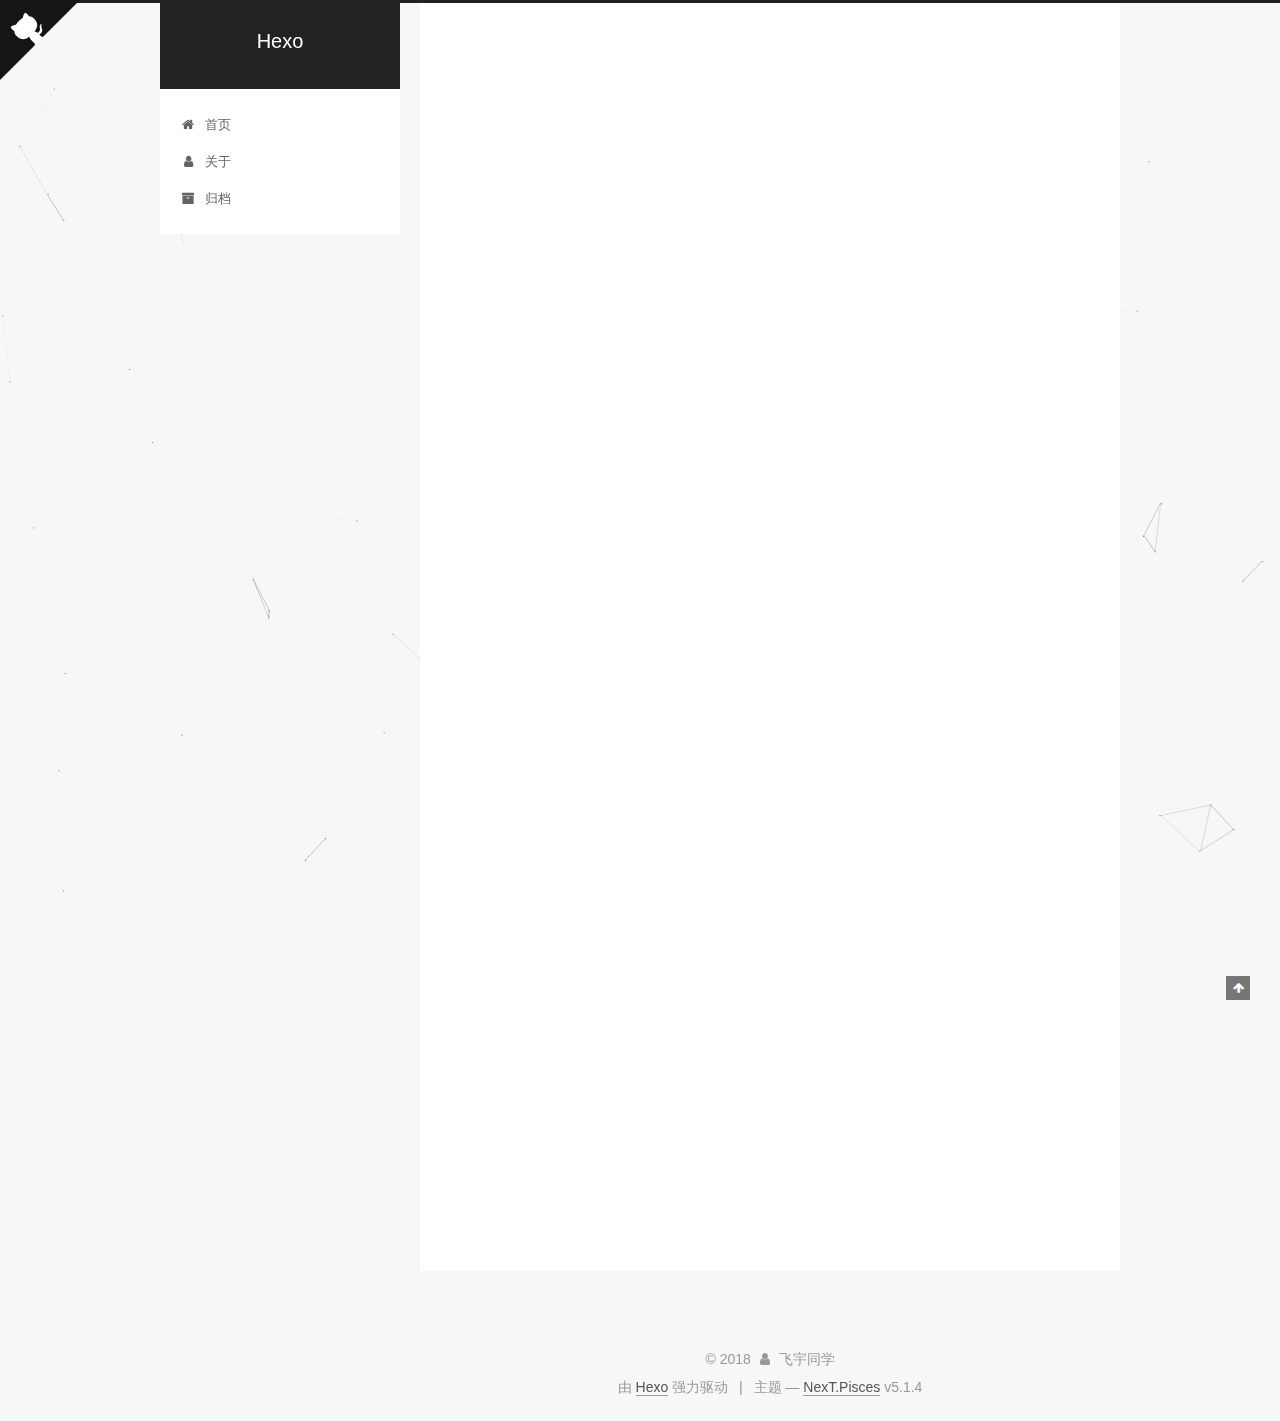
==== commit 343d4217: "Site updated: 2018-05-12 21:32:14" ====
--- a/index.html
+++ b/index.html
@@ -146,6 +146,9 @@
   <div class="container sidebar-position-left 
   page-home">
     <div class="headband"></div>
+	<!--Github start-->
+	<a href="https://your-url" class="github-corner" aria-label="View source on Github"><svg width="80" height="80" viewBox="0 0 250 250" style="fill:#151513; color:#fff; position: absolute; top: 0; border: 0; left: 0; transform: scale(-1, 1);" aria-hidden="true"><path d="M0,0 L115,115 L130,115 L142,142 L250,250 L250,0 Z"></path><path d="M128.3,109.0 C113.8,99.7 119.0,89.6 119.0,89.6 C122.0,82.7 120.5,78.6 120.5,78.6 C119.2,72.0 123.4,76.3 123.4,76.3 C127.3,80.9 125.5,87.3 125.5,87.3 C122.9,97.6 130.6,101.9 134.4,103.2" fill="currentColor" style="transform-origin: 130px 106px;" class="octo-arm"></path><path d="M115.0,115.0 C114.9,115.1 118.7,116.5 119.8,115.4 L133.7,101.6 C136.9,99.2 139.9,98.4 142.2,98.6 C133.8,88.0 127.5,74.4 143.8,58.0 C148.5,53.4 154.0,51.2 159.7,51.0 C160.3,49.4 163.2,43.6 171.4,40.1 C171.4,40.1 176.1,42.5 178.8,56.2 C183.1,58.6 187.2,61.8 190.9,65.4 C194.5,69.0 197.7,73.2 200.1,77.6 C213.8,80.2 216.3,84.9 216.3,84.9 C212.7,93.1 206.9,96.0 205.4,96.6 C205.1,102.4 203.0,107.8 198.3,112.5 C181.9,128.9 168.3,122.5 157.7,114.1 C157.9,116.9 156.7,120.9 152.7,124.9 L141.0,136.5 C139.8,137.7 141.6,141.9 141.8,141.8 Z" fill="currentColor" class="octo-body"></path></svg><style>.github-corner:hover .octo-arm{animation:octocat-wave 560ms ease-in-out}@keyframes octocat-wave{0%,100%{transform:rotate(0)}20%,60%{transform:rotate(-25deg)}40%,80%{transform:rotate(10deg)}}@media (max-width:500px){.github-corner:hover .octo-arm{animation:none}.github-corner .octo-arm{animation:octocat-wave 560ms ease-in-out}}</style></a>
+	<!--Github end-->
 
     <header id="header" class="header" itemscope itemtype="http://schema.org/WPHeader">
       <div class="header-inner"><div class="site-brand-wrapper">
--- a/css/main.css
+++ b/css/main.css
@@ -1823,7 +1823,7 @@
   width: 4px;
   height: 4px;
   border-radius: 50%;
-  background: #ff2db9;
+  background: #ff5d57;
 }
 .links-of-blogroll {
   font-size: 13px;
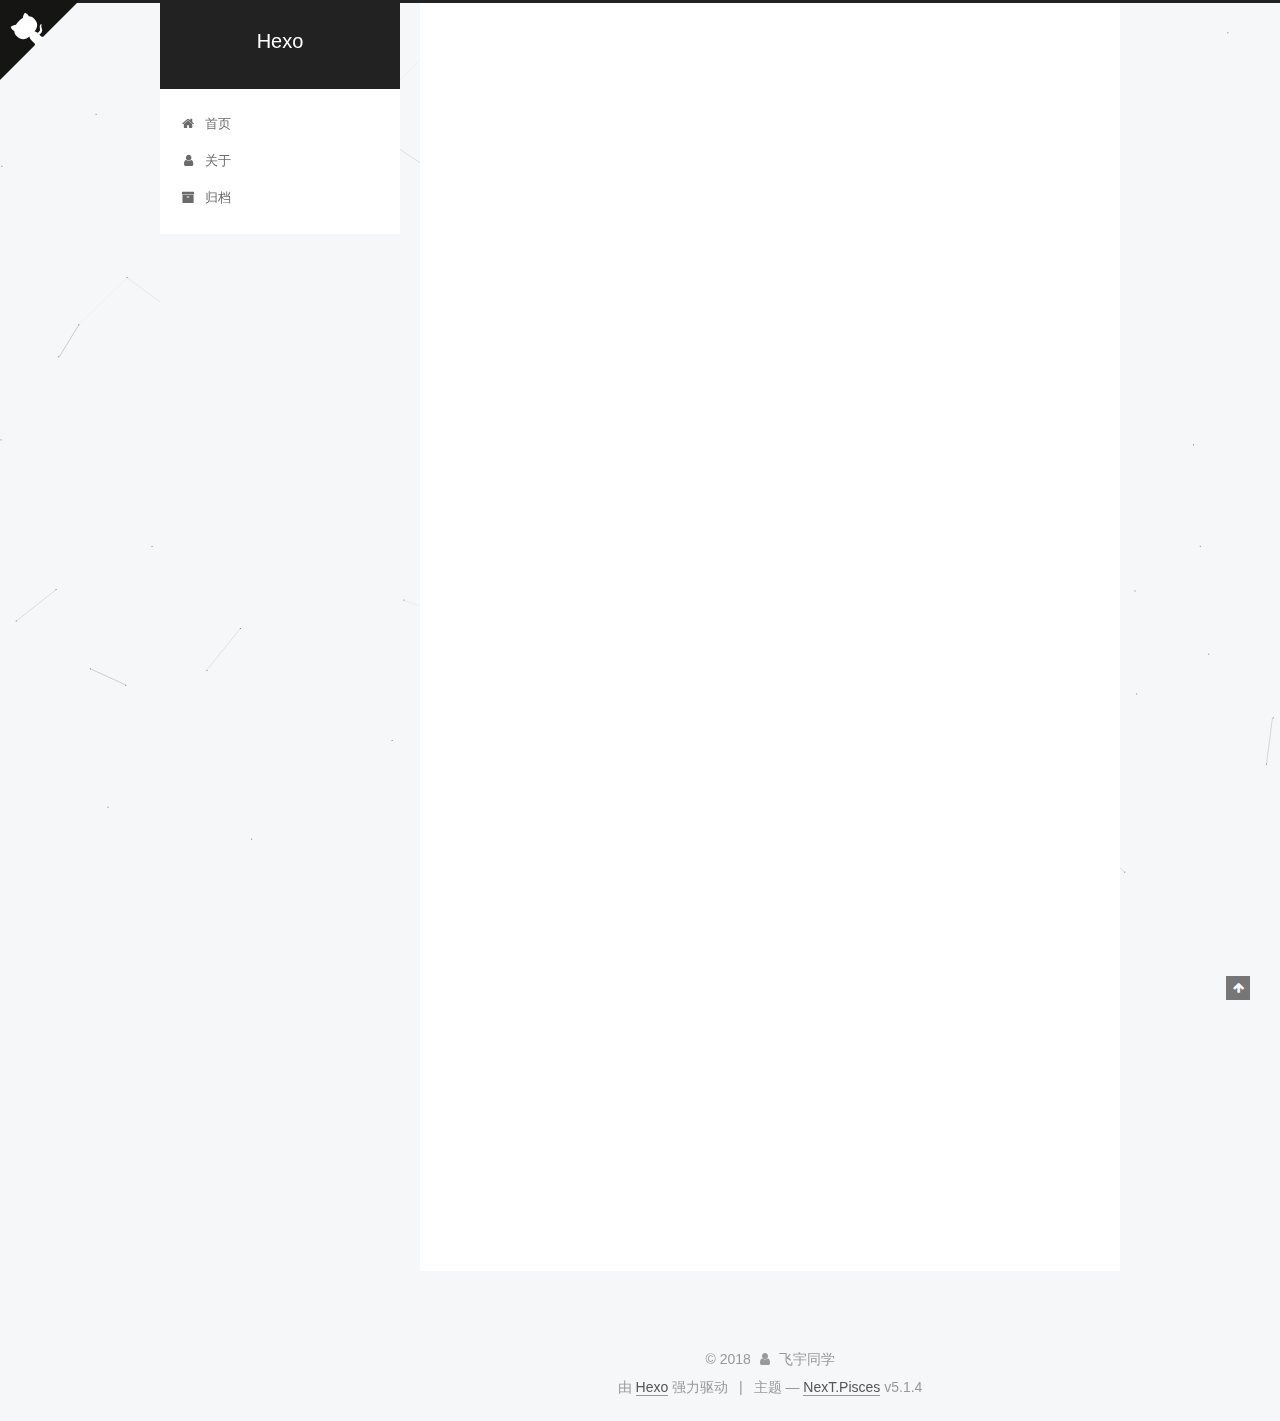
==== commit 343384ba: "Site updated: 2018-05-12 21:35:59" ====
--- a/index.html
+++ b/index.html
@@ -147,7 +147,7 @@
   page-home">
     <div class="headband"></div>
 	<!--Github start-->
-	<a href="https://your-url" class="github-corner" aria-label="View source on Github"><svg width="80" height="80" viewBox="0 0 250 250" style="fill:#151513; color:#fff; position: absolute; top: 0; border: 0; left: 0; transform: scale(-1, 1);" aria-hidden="true"><path d="M0,0 L115,115 L130,115 L142,142 L250,250 L250,0 Z"></path><path d="M128.3,109.0 C113.8,99.7 119.0,89.6 119.0,89.6 C122.0,82.7 120.5,78.6 120.5,78.6 C119.2,72.0 123.4,76.3 123.4,76.3 C127.3,80.9 125.5,87.3 125.5,87.3 C122.9,97.6 130.6,101.9 134.4,103.2" fill="currentColor" style="transform-origin: 130px 106px;" class="octo-arm"></path><path d="M115.0,115.0 C114.9,115.1 118.7,116.5 119.8,115.4 L133.7,101.6 C136.9,99.2 139.9,98.4 142.2,98.6 C133.8,88.0 127.5,74.4 143.8,58.0 C148.5,53.4 154.0,51.2 159.7,51.0 C160.3,49.4 163.2,43.6 171.4,40.1 C171.4,40.1 176.1,42.5 178.8,56.2 C183.1,58.6 187.2,61.8 190.9,65.4 C194.5,69.0 197.7,73.2 200.1,77.6 C213.8,80.2 216.3,84.9 216.3,84.9 C212.7,93.1 206.9,96.0 205.4,96.6 C205.1,102.4 203.0,107.8 198.3,112.5 C181.9,128.9 168.3,122.5 157.7,114.1 C157.9,116.9 156.7,120.9 152.7,124.9 L141.0,136.5 C139.8,137.7 141.6,141.9 141.8,141.8 Z" fill="currentColor" class="octo-body"></path></svg><style>.github-corner:hover .octo-arm{animation:octocat-wave 560ms ease-in-out}@keyframes octocat-wave{0%,100%{transform:rotate(0)}20%,60%{transform:rotate(-25deg)}40%,80%{transform:rotate(10deg)}}@media (max-width:500px){.github-corner:hover .octo-arm{animation:none}.github-corner .octo-arm{animation:octocat-wave 560ms ease-in-out}}</style></a>
+	<a href="https://github.com/fystudent/fystudent.github.io" class="github-corner" aria-label="View source on Github"><svg width="80" height="80" viewBox="0 0 250 250" style="fill:#151513; color:#fff; position: absolute; top: 0; border: 0; left: 0; transform: scale(-1, 1);" aria-hidden="true"><path d="M0,0 L115,115 L130,115 L142,142 L250,250 L250,0 Z"></path><path d="M128.3,109.0 C113.8,99.7 119.0,89.6 119.0,89.6 C122.0,82.7 120.5,78.6 120.5,78.6 C119.2,72.0 123.4,76.3 123.4,76.3 C127.3,80.9 125.5,87.3 125.5,87.3 C122.9,97.6 130.6,101.9 134.4,103.2" fill="currentColor" style="transform-origin: 130px 106px;" class="octo-arm"></path><path d="M115.0,115.0 C114.9,115.1 118.7,116.5 119.8,115.4 L133.7,101.6 C136.9,99.2 139.9,98.4 142.2,98.6 C133.8,88.0 127.5,74.4 143.8,58.0 C148.5,53.4 154.0,51.2 159.7,51.0 C160.3,49.4 163.2,43.6 171.4,40.1 C171.4,40.1 176.1,42.5 178.8,56.2 C183.1,58.6 187.2,61.8 190.9,65.4 C194.5,69.0 197.7,73.2 200.1,77.6 C213.8,80.2 216.3,84.9 216.3,84.9 C212.7,93.1 206.9,96.0 205.4,96.6 C205.1,102.4 203.0,107.8 198.3,112.5 C181.9,128.9 168.3,122.5 157.7,114.1 C157.9,116.9 156.7,120.9 152.7,124.9 L141.0,136.5 C139.8,137.7 141.6,141.9 141.8,141.8 Z" fill="currentColor" class="octo-body"></path></svg><style>.github-corner:hover .octo-arm{animation:octocat-wave 560ms ease-in-out}@keyframes octocat-wave{0%,100%{transform:rotate(0)}20%,60%{transform:rotate(-25deg)}40%,80%{transform:rotate(10deg)}}@media (max-width:500px){.github-corner:hover .octo-arm{animation:none}.github-corner .octo-arm{animation:octocat-wave 560ms ease-in-out}}</style></a>
 	<!--Github end-->
 
     <header id="header" class="header" itemscope itemtype="http://schema.org/WPHeader">
--- a/css/main.css
+++ b/css/main.css
@@ -1823,7 +1823,7 @@
   width: 4px;
   height: 4px;
   border-radius: 50%;
-  background: #ff5d57;
+  background: #ffcdff;
 }
 .links-of-blogroll {
   font-size: 13px;
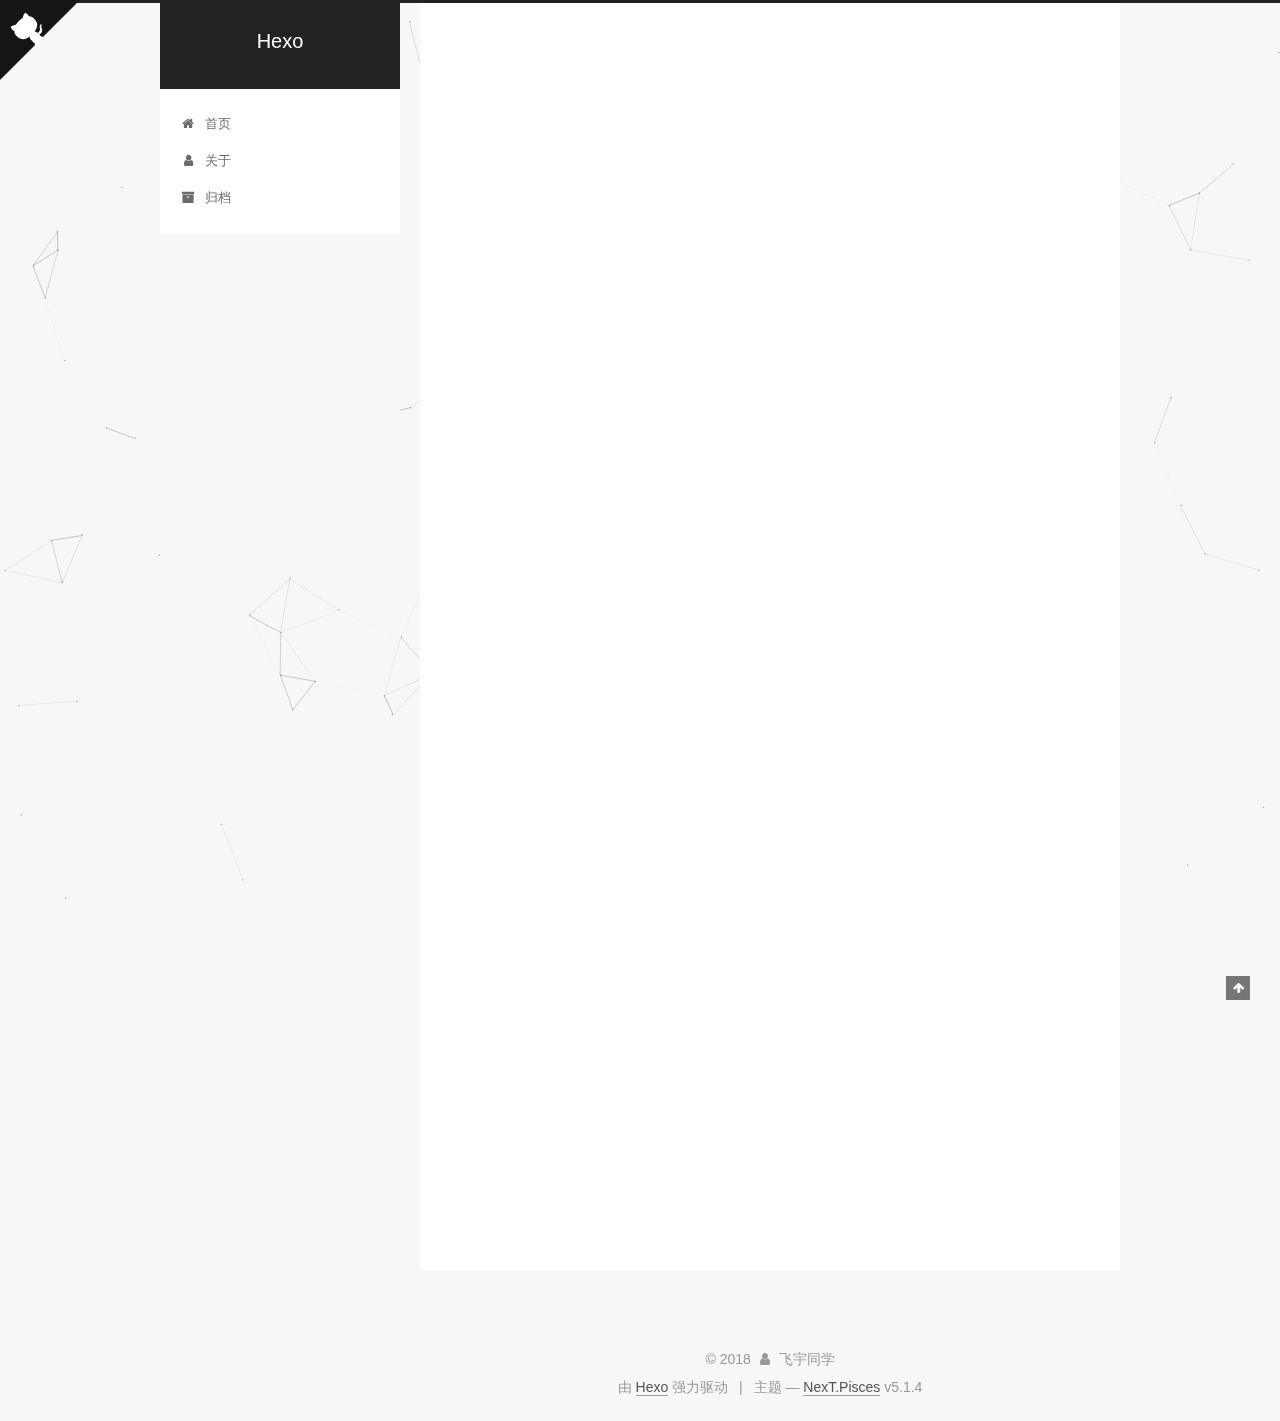
==== commit 081502bb: "Site updated: 2018-05-12 21:41:09" ====
--- a/index.html
+++ b/index.html
@@ -767,3 +767,5 @@
 
 </body>
 </html>
+<!-- 页面点击小红心 -->
+<script type="text/javascript" src="/js/src/love.js"></script>--- a/css/main.css
+++ b/css/main.css
@@ -1823,7 +1823,7 @@
   width: 4px;
   height: 4px;
   border-radius: 50%;
-  background: #ffcdff;
+  background: #78f917;
 }
 .links-of-blogroll {
   font-size: 13px;
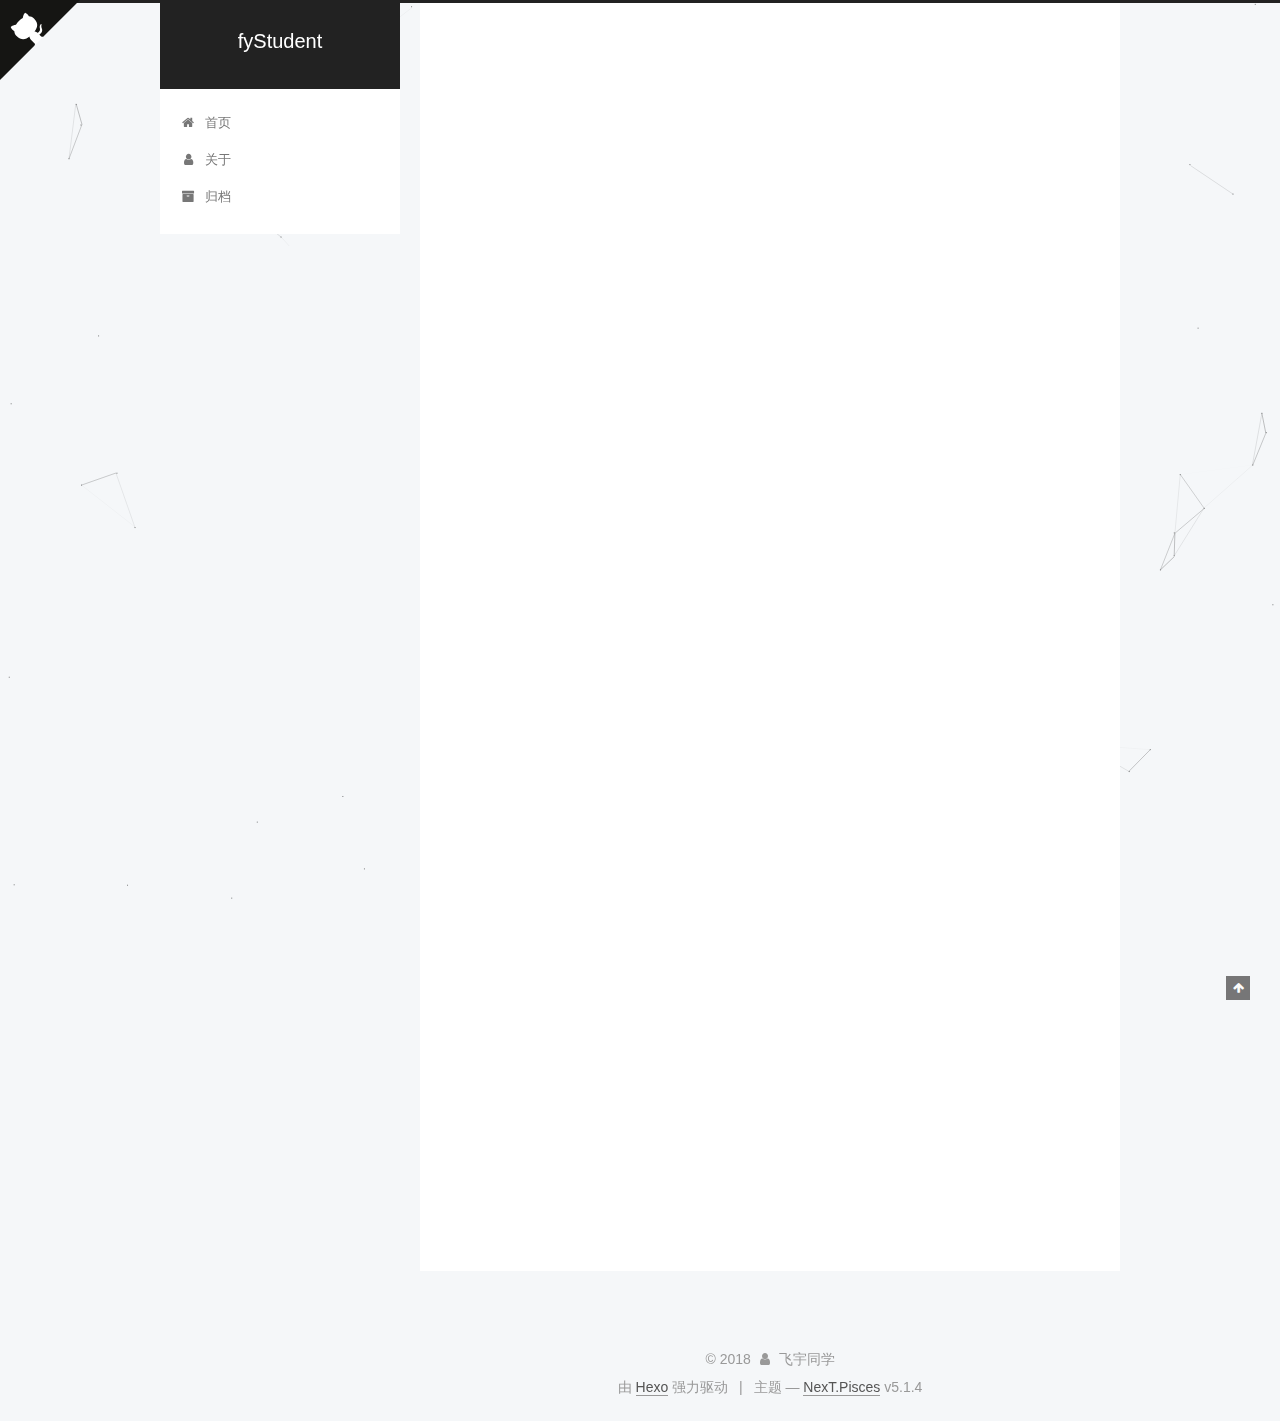
==== commit 4d00d8e4: "Site updated: 2018-05-12 21:50:44" ====
--- a/index.html
+++ b/index.html
@@ -81,13 +81,13 @@
 
 <meta name="description" content="Never Give Up">
 <meta property="og:type" content="website">
-<meta property="og:title" content="Hexo">
+<meta property="og:title" content="fyStudent">
 <meta property="og:url" content="http://yoursite.com/index.html">
-<meta property="og:site_name" content="Hexo">
+<meta property="og:site_name" content="fyStudent">
 <meta property="og:description" content="Never Give Up">
 <meta property="og:locale" content="zh-Hans">
 <meta name="twitter:card" content="summary">
-<meta name="twitter:title" content="Hexo">
+<meta name="twitter:title" content="fyStudent">
 <meta name="twitter:description" content="Never Give Up">
 
 
@@ -124,7 +124,7 @@
 
 
 
-  <title>Hexo</title>
+  <title>fyStudent</title>
   
 
 
@@ -158,7 +158,7 @@
     <div class="custom-logo-site-title">
       <a href="/"  class="brand" rel="start">
         <span class="logo-line-before"><i></i></span>
-        <span class="site-title">Hexo</span>
+        <span class="site-title">fyStudent</span>
         <span class="logo-line-after"><i></i></span>
       </a>
     </div>
@@ -254,7 +254,7 @@
     </span>
 
     <span hidden itemprop="publisher" itemscope itemtype="http://schema.org/Organization">
-      <meta itemprop="name" content="Hexo">
+      <meta itemprop="name" content="fyStudent">
     </span>
 
     
@@ -373,7 +373,7 @@
     </span>
 
     <span hidden itemprop="publisher" itemscope itemtype="http://schema.org/Organization">
-      <meta itemprop="name" content="Hexo">
+      <meta itemprop="name" content="fyStudent">
     </span>
 
     
--- a/css/main.css
+++ b/css/main.css
@@ -1823,7 +1823,7 @@
   width: 4px;
   height: 4px;
   border-radius: 50%;
-  background: #78f917;
+  background: #cdd961;
 }
 .links-of-blogroll {
   font-size: 13px;
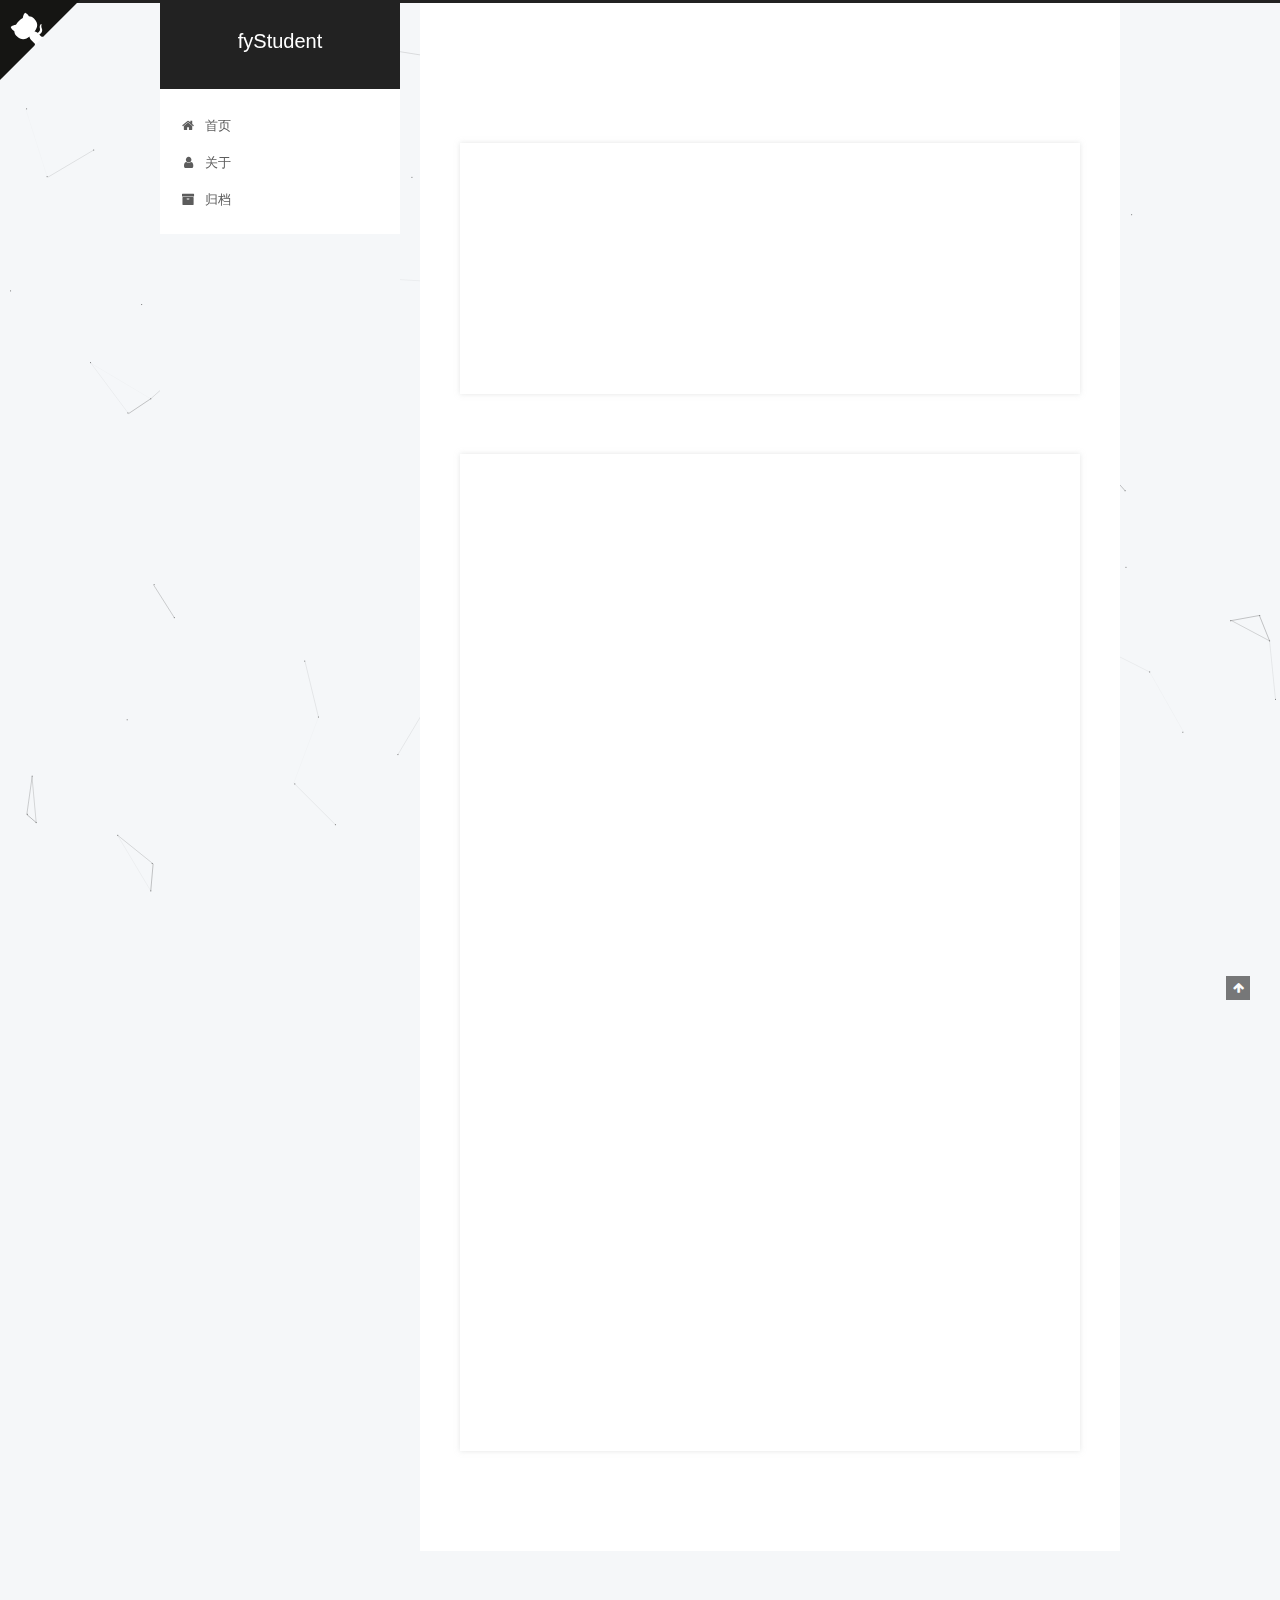
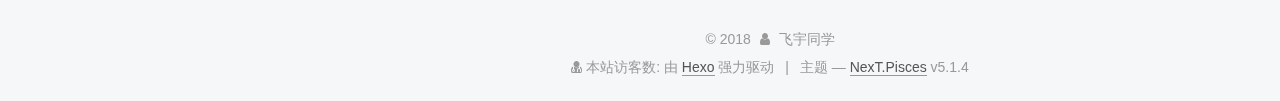
==== commit 8c9e50f7: "Site updated: 2018-05-14 09:09:21" ====
--- a/index.html
+++ b/index.html
@@ -56,7 +56,7 @@
   <link rel="apple-touch-icon" sizes="180x180" href="/images/apple-touch-icon-next.png?v=5.1.4">
 
 
-  <link rel="icon" type="image/png" sizes="32x32" href="/images/favicon-32x32-next.png?v=5.1.4">
+  <link rel="icon" type="image/png" sizes="32x32" href="/images/favicon-32x32-smart.png?v=5.1.4">
 
 
   <link rel="icon" type="image/png" sizes="16x16" href="/images/favicon-16x16-next.png?v=5.1.4">
@@ -570,7 +570,12 @@
 
     <footer id="footer" class="footer">
       <div class="footer-inner">
-        <div class="copyright">&copy; <span itemprop="copyrightYear">2018</span>
+        
+<script async src="https://dn-lbstatics.qbox.me/busuanzi/2.3/busuanzi.pure.mini.js"></script>
+
+
+
+<div class="copyright">&copy; <span itemprop="copyrightYear">2018</span>
   <span class="with-love">
     <i class="fa fa-user"></i>
   </span>
@@ -578,6 +583,16 @@
 
   
 </div>
+
+
+
+  <div class="powered-by">
+  <i class="fa fa-user-md"></i>
+  <span id="busuanzi_container_site_uv">
+        本站访客数:<span id="busuanzi_value_site_uv"></span>
+   </span>
+   </div>
+
 
 
   <div class="powered-by">由 <a class="theme-link" target="_blank" href="https://hexo.io">Hexo</a> 强力驱动</div>
--- a/css/main.css
+++ b/css/main.css
@@ -487,8 +487,8 @@
   margin: 20px 0;
   padding: 0;
   font-size: 13px;
-  color: #4d4d4c;
-  background: #f7f7f7;
+  color: #c5c8c6;
+  background: #1d1f21;
   line-height: 1.6;
 }
 pre,
@@ -508,7 +508,7 @@
 }
 pre code {
   padding: 0;
-  color: #4d4d4c;
+  color: #c5c8c6;
   background: none;
   text-shadow: none;
 }
@@ -531,7 +531,7 @@
 }
 .highlight figcaption {
   font-size: 1em;
-  color: #4d4d4c;
+  color: #c5c8c6;
   line-height: 1em;
   margin-bottom: 1em;
 }
@@ -545,23 +545,23 @@
 }
 .highlight figcaption a {
   float: right;
-  color: #4d4d4c;
+  color: #c5c8c6;
 }
 .highlight figcaption a:hover {
-  border-bottom-color: #4d4d4c;
+  border-bottom-color: #c5c8c6;
 }
 .highlight .gutter pre {
   padding-left: 10px;
   padding-right: 10px;
-  color: #869194;
+  color: #888f96;
   text-align: right;
-  background-color: #eff2f3;
+  background-color: #000;
 }
 .highlight .code pre {
   width: 100%;
   padding-left: 10px;
   padding-right: 10px;
-  background-color: #f7f7f7;
+  background-color: #1d1f21;
 }
 .highlight .line {
   height: 20px;
@@ -579,16 +579,16 @@
   border: none;
 }
 pre .deletion {
-  background: #fdd;
+  background: #008000;
 }
 pre .addition {
-  background: #dfd;
+  background: #800000;
 }
 pre .meta {
-  color: #8959a8;
+  color: #b294bb;
 }
 pre .comment {
-  color: #8e908c;
+  color: #969896;
 }
 pre .variable,
 pre .attribute,
@@ -602,7 +602,7 @@
 pre .css .id,
 pre .css .class,
 pre .css .pseudo {
-  color: #c82829;
+  color: #c66;
 }
 pre .number,
 pre .preprocessor,
@@ -611,7 +611,7 @@
 pre .params,
 pre .constant,
 pre .command {
-  color: #f5871f;
+  color: #de935f;
 }
 pre .ruby .class .title,
 pre .css .rules .attribute,
@@ -624,11 +624,11 @@
 pre .special,
 pre .number,
 pre .formula {
-  color: #718c00;
+  color: #b5bd68;
 }
 pre .title,
 pre .css .hexcolor {
-  color: #3e999f;
+  color: #8abeb7;
 }
 pre .function,
 pre .python .decorator,
@@ -638,11 +638,11 @@
 pre .perl .sub,
 pre .javascript .title,
 pre .coffeescript .title {
-  color: #4271ae;
+  color: #81a2be;
 }
 pre .keyword,
 pre .javascript .function {
-  color: #8959a8;
+  color: #b294bb;
 }
 .full-image.full-image.full-image.full-image {
   border: none;
@@ -1823,7 +1823,7 @@
   width: 4px;
   height: 4px;
   border-radius: 50%;
-  background: #cdd961;
+  background: #ffaccf;
 }
 .links-of-blogroll {
   font-size: 13px;
@@ -2991,3 +2991,10 @@
     text-align: justify;
   }
 }
+.post {
+  margin-top: 60px;
+  margin-bottom: 60px;
+  padding: 25px;
+  -webkit-box-shadow: 0 0 5px rgba(202,203,203,0.5);
+  -moz-box-shadow: 0 0 5px rgba(202,203,204,0.5);
+}
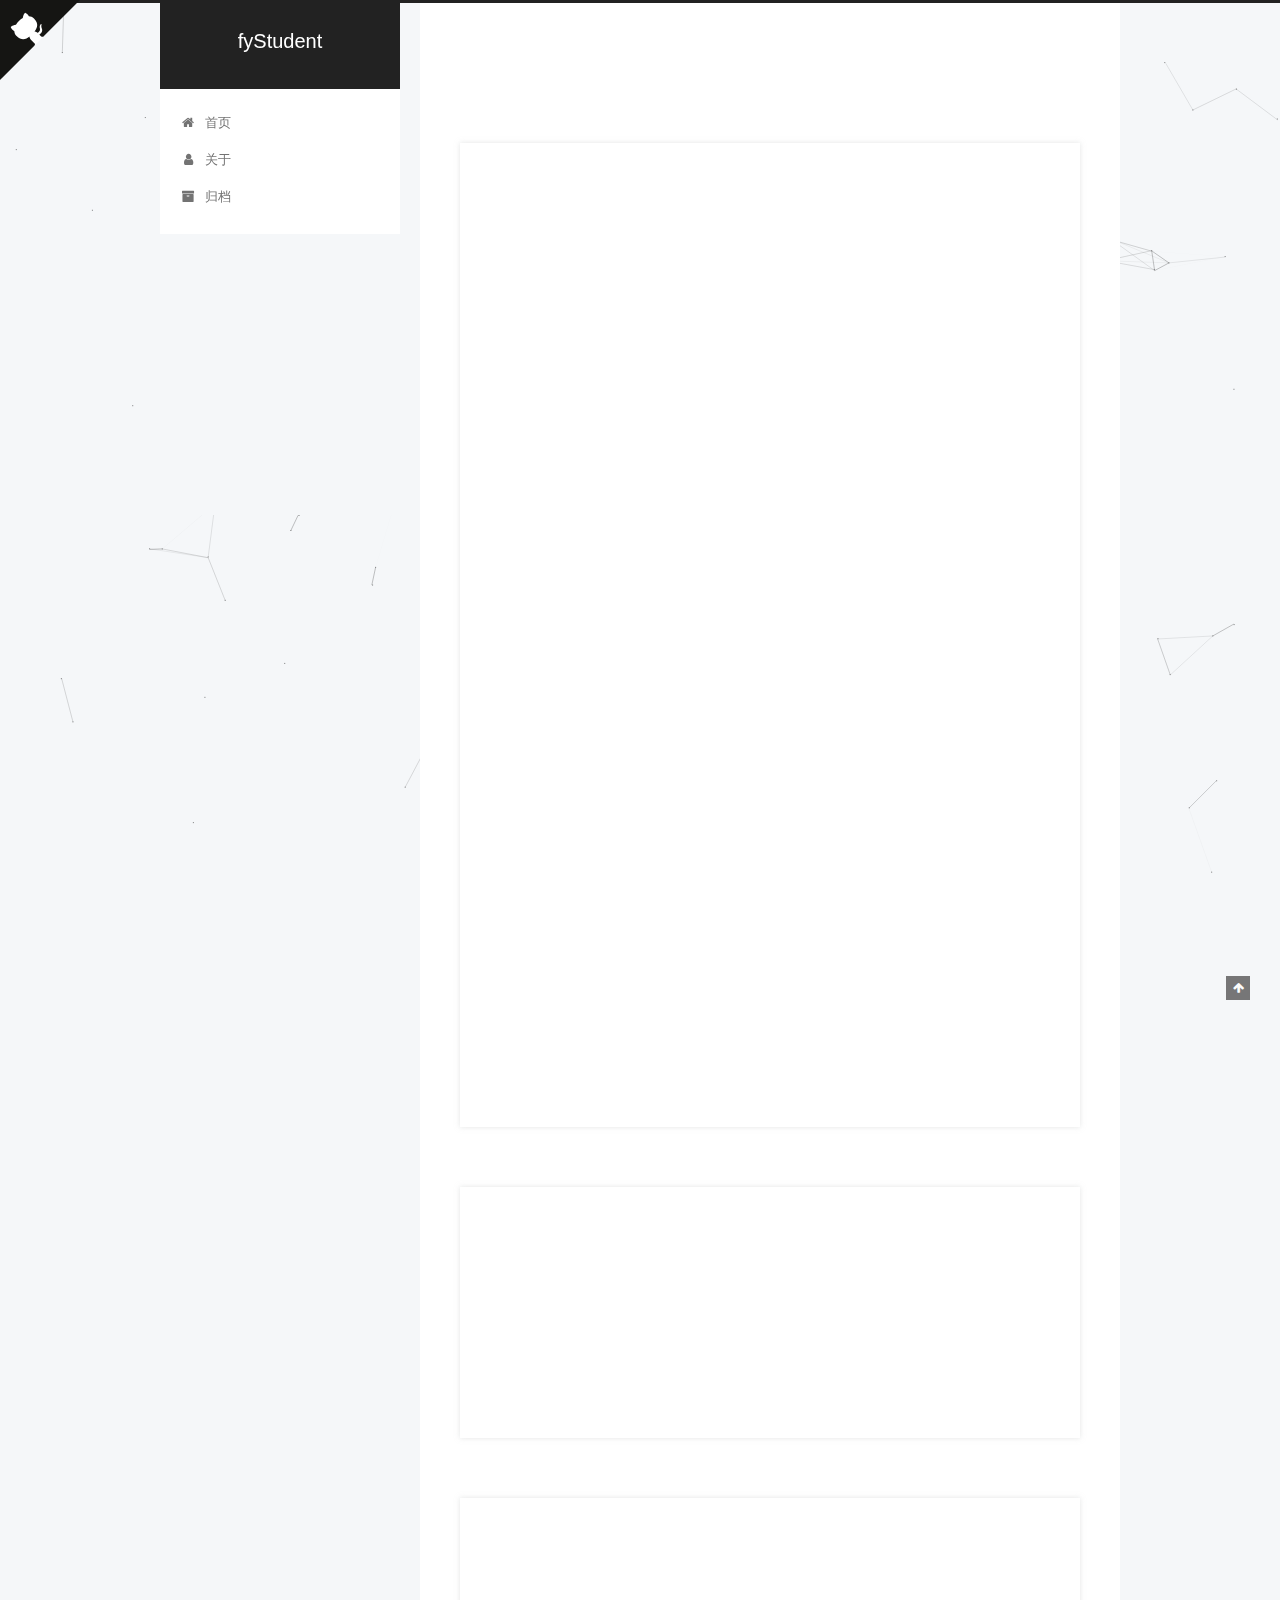
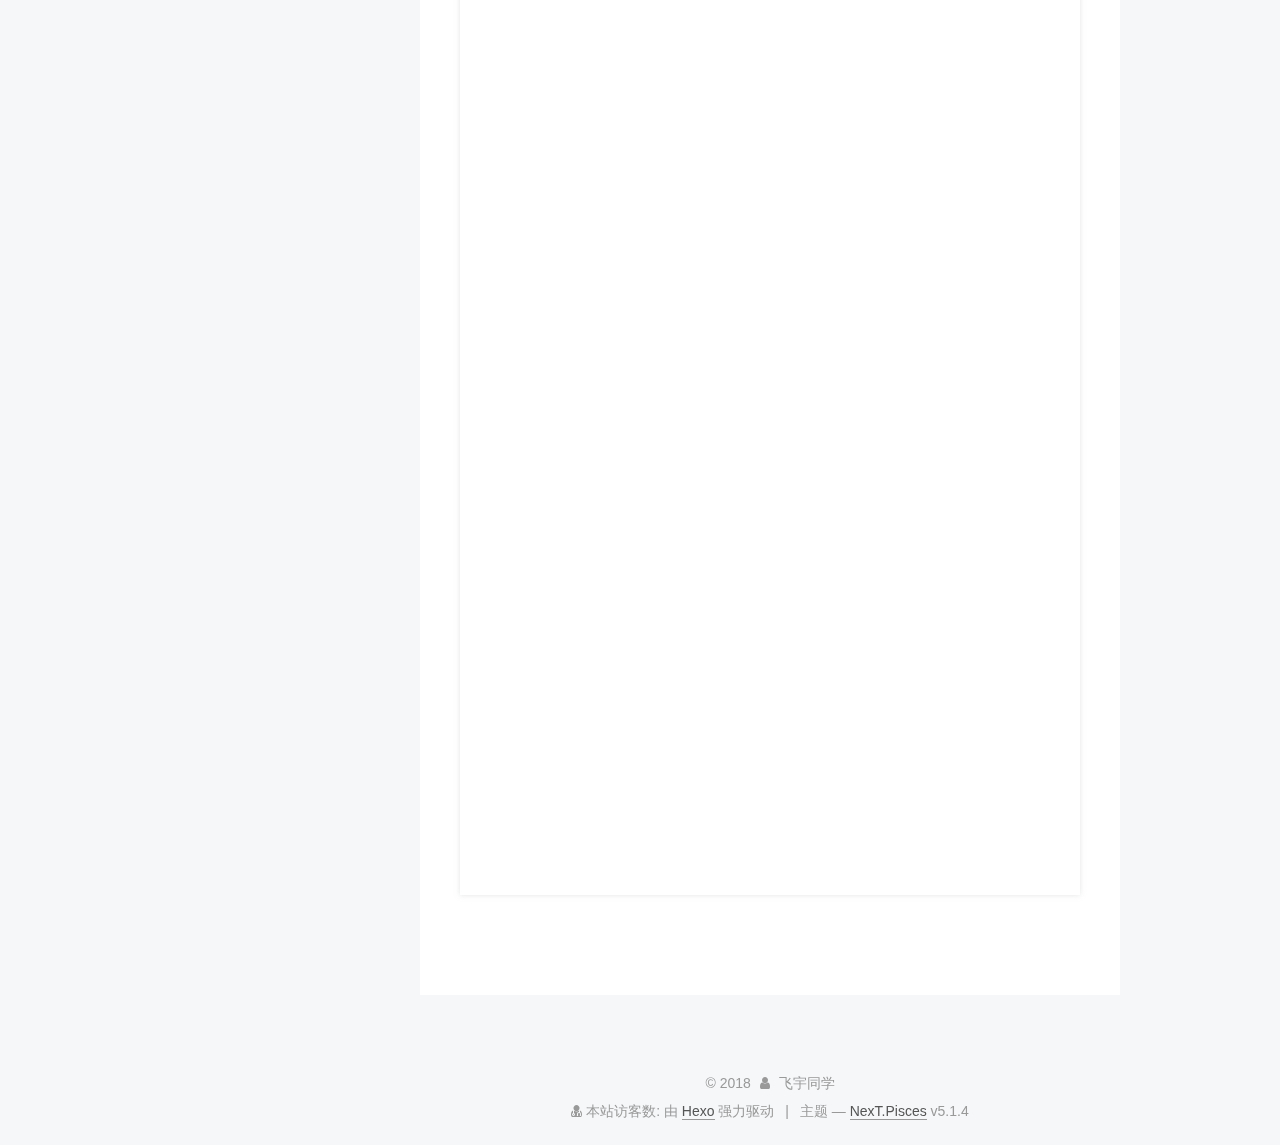
==== commit 2da5d2b0: "Site updated: 2018-05-21 15:37:46" ====
--- a/index.html
+++ b/index.html
@@ -245,6 +245,138 @@
   
   
   <div class="post-block">
+    <link itemprop="mainEntityOfPage" href="http://yoursite.com/2018/05/21/get_post/">
+
+    <span hidden itemprop="author" itemscope itemtype="http://schema.org/Person">
+      <meta itemprop="name" content="飞宇同学">
+      <meta itemprop="description" content="">
+      <meta itemprop="image" content="/images/smart.png">
+    </span>
+
+    <span hidden itemprop="publisher" itemscope itemtype="http://schema.org/Organization">
+      <meta itemprop="name" content="fyStudent">
+    </span>
+
+    
+      <header class="post-header">
+
+        
+        
+          <h1 class="post-title" itemprop="name headline">
+                
+                <a class="post-title-link" href="/2018/05/21/get_post/" itemprop="url">HTTP协议中的get和post方法的的区别</a></h1>
+        
+
+        <div class="post-meta">
+          <span class="post-time">
+            
+              <span class="post-meta-item-icon">
+                <i class="fa fa-calendar-o"></i>
+              </span>
+              
+                <span class="post-meta-item-text">发表于</span>
+              
+              <time title="创建于" itemprop="dateCreated datePublished" datetime="2018-05-21T15:30:24+08:00">
+                2018-05-21
+              </time>
+            
+
+            
+
+            
+          </span>
+
+          
+
+          
+            
+          
+
+          
+          
+
+          
+
+          
+
+          
+
+        </div>
+      </header>
+    
+
+    
+    
+    
+    <div class="post-body" itemprop="articleBody">
+
+      
+      
+
+      
+        
+          
+            <p>HHTTP协议中get和post方法的区别是一个老生常谈的话题，之前对此只是有很浅显的理解，今天我们来认真，详细的了解一下。</p>
+<h2 id="get和post的长度限制"><a href="#get和post的长度限制" class="headerlink" title="get和post的长度限制"></a>get和post的长度限制</h2><ol>
+<li>get是通过URL提交数据，以？分割URL和传输数据，参数之间以&amp;相连，如果数据是英文字母/数字，原样发送，如果是空格，转换为+，如果是中文/其他字符，则直接把字符串用BASE64编码。因此get可提交的数据就跟YRL所能达到的最大长度有直接关系。但是实际上HTTP协议对URL长度是没有限制的，限制URL长度大多数是浏览器或者服务器的配置参数。</li>
+<li>post把提交的数据放置在HTTP包的包体中。理论上post也是没有大小限制的，HTTP协议规范也没有进行大小限制，但在服务端通常会对这个大小做一个限制，当然这个限制比GET宽松的多，即使用POST可以提交的数据量比GET大得多.    </li>
+</ol>
+<h2 id="get和post的安全性问题"><a href="#get和post的安全性问题" class="headerlink" title="get和post的安全性问题"></a>get和post的安全性问题</h2><ol>
+<li>get是通过URL方式请求，可以直接看到，是明文传输。</li>
+<li>post是通过请求header请求，可以开发者工具或者抓包可以看到，同样也是明文的。但是这些相对于敏感数据来说，post更加安全一些。  </li>
+</ol>
+<h2 id="get和post对服务器的状态"><a href="#get和post对服务器的状态" class="headerlink" title="get和post对服务器的状态"></a>get和post对服务器的状态</h2><ol>
+<li>get 一般用于获取、查询资源信息。大家对于get的时候，都期望这个请求对服务器没有修改。</li>
+<li>post一般用于更新资源信息。大家对于post的时候，都认为这对服务器产生了修改。</li>
+</ol>
+
+          
+        
+      
+    </div>
+    
+    
+    
+
+    
+
+    
+
+    
+
+    <footer class="post-footer">
+      
+
+      
+
+      
+
+      
+      
+        <div class="post-eof"></div>
+      
+    </footer>
+  </div>
+  
+  
+  
+  </article>
+
+
+    
+      
+
+  
+
+  
+  
+  
+
+  <article class="post post-type-normal" itemscope itemtype="http://schema.org/Article">
+  
+  
+  
+  <div class="post-block">
     <link itemprop="mainEntityOfPage" href="http://yoursite.com/2018/05/12/你好-Hexo/">
 
     <span hidden itemprop="author" itemscope itemtype="http://schema.org/Person">
@@ -529,7 +661,7 @@
               
                 <a href="/archives/">
               
-                  <span class="site-state-item-count">2</span>
+                  <span class="site-state-item-count">3</span>
                   <span class="site-state-item-name">日志</span>
                 </a>
               </div>
--- a/css/main.css
+++ b/css/main.css
@@ -1823,7 +1823,7 @@
   width: 4px;
   height: 4px;
   border-radius: 50%;
-  background: #ffaccf;
+  background: #f73050;
 }
 .links-of-blogroll {
   font-size: 13px;
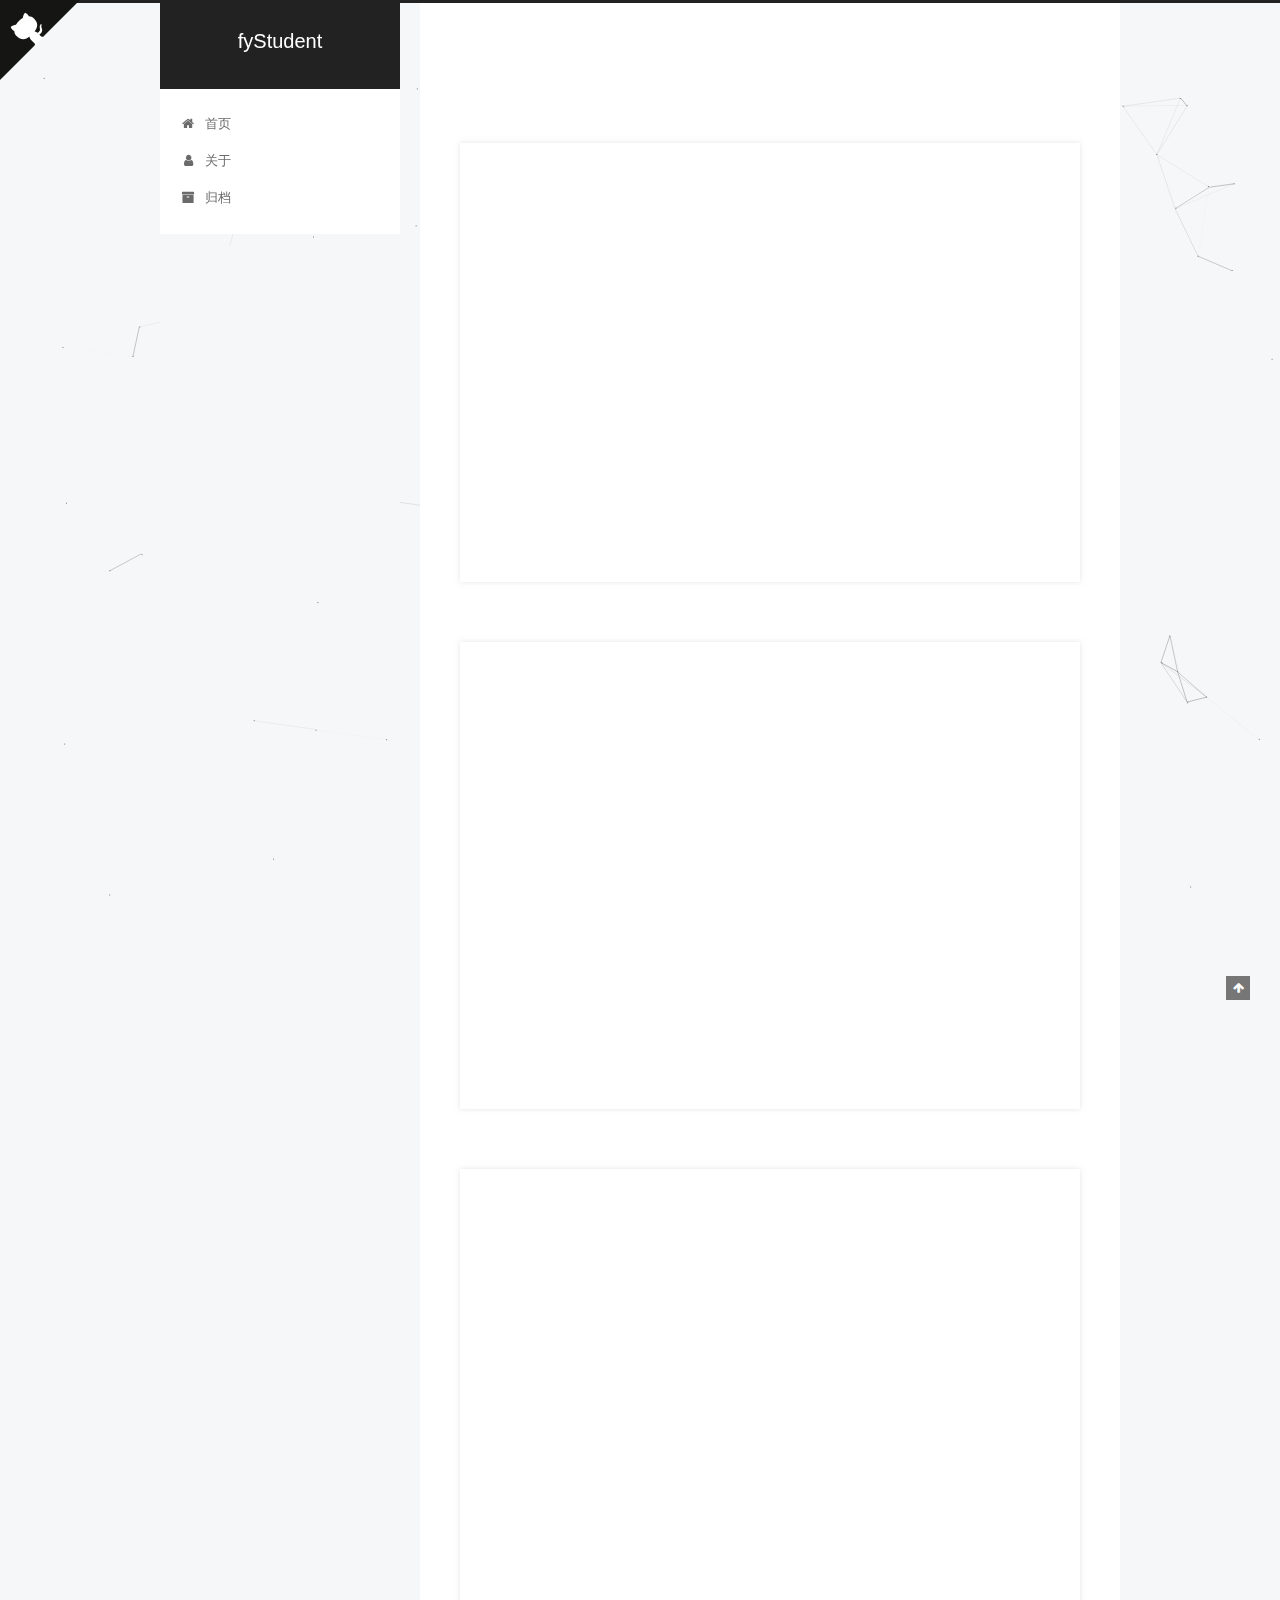
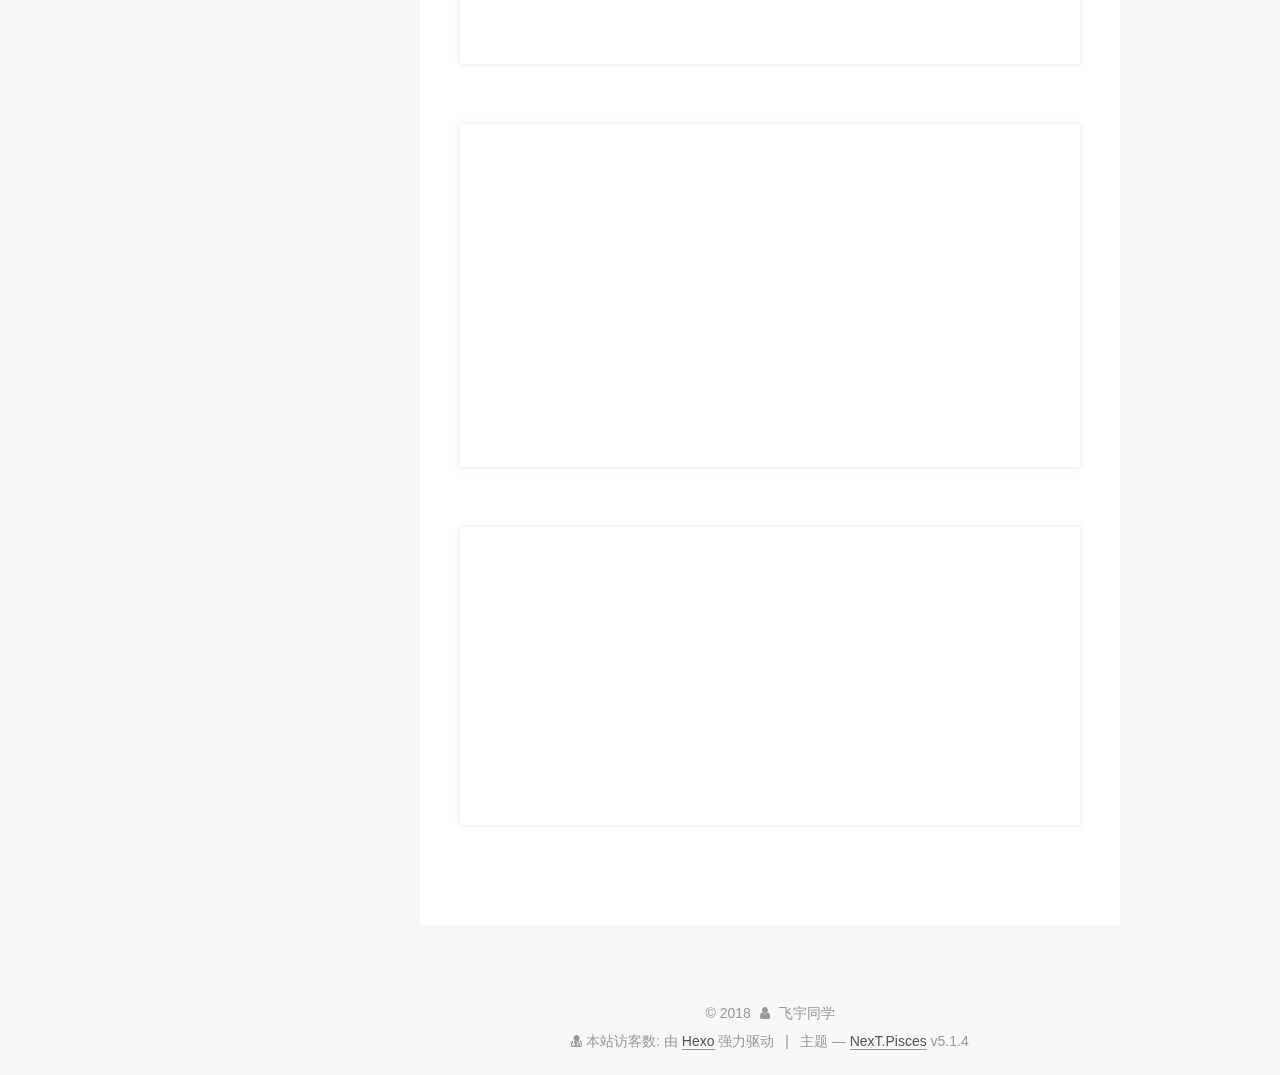
==== commit a9cf803e: "Site updated: 2018-06-18 21:09:11" ====
--- a/index.html
+++ b/index.html
@@ -245,6 +245,258 @@
   
   
   <div class="post-block">
+    <link itemprop="mainEntityOfPage" href="http://yoursite.com/2018/06/18/kNN分类算法/">
+
+    <span hidden itemprop="author" itemscope itemtype="http://schema.org/Person">
+      <meta itemprop="name" content="飞宇同学">
+      <meta itemprop="description" content="">
+      <meta itemprop="image" content="/images/smart.png">
+    </span>
+
+    <span hidden itemprop="publisher" itemscope itemtype="http://schema.org/Organization">
+      <meta itemprop="name" content="fyStudent">
+    </span>
+
+    
+      <header class="post-header">
+
+        
+        
+          <h1 class="post-title" itemprop="name headline">
+                
+                <a class="post-title-link" href="/2018/06/18/kNN分类算法/" itemprop="url">kNN分类算法</a></h1>
+        
+
+        <div class="post-meta">
+          <span class="post-time">
+            
+              <span class="post-meta-item-icon">
+                <i class="fa fa-calendar-o"></i>
+              </span>
+              
+                <span class="post-meta-item-text">发表于</span>
+              
+              <time title="创建于" itemprop="dateCreated datePublished" datetime="2018-06-18T21:07:20+08:00">
+                2018-06-18
+              </time>
+            
+
+            
+
+            
+          </span>
+
+          
+
+          
+            
+          
+
+          
+          
+
+          
+
+          
+
+          
+
+        </div>
+      </header>
+    
+
+    
+    
+    
+    <div class="post-body" itemprop="articleBody">
+
+      
+      
+
+      
+        
+          
+          1、numpy中的shape函数shape函数是numpy.core.fromnumeric中的函数，它的功能是查看矩阵或者数组的维数。1234&gt;&gt;&gt;x=array([[1,2,5],[2,3,5],[3,4,5],[2,3,6]])&gt;&gt;&gt;print(x.shap
+          ...
+          <!--noindex-->
+          <div class="post-button text-center">
+            <a class="btn" href="/2018/06/18/kNN分类算法/#more" rel="contents">
+              阅读全文 &raquo;
+            </a>
+          </div>
+          <!--/noindex-->
+        
+      
+    </div>
+    
+    
+    
+
+    
+
+    
+
+    
+
+    <footer class="post-footer">
+      
+
+      
+
+      
+
+      
+      
+        <div class="post-eof"></div>
+      
+    </footer>
+  </div>
+  
+  
+  
+  </article>
+
+
+    
+      
+
+  
+
+  
+  
+  
+
+  <article class="post post-type-normal" itemscope itemtype="http://schema.org/Article">
+  
+  
+  
+  <div class="post-block">
+    <link itemprop="mainEntityOfPage" href="http://yoursite.com/2018/05/24/header详情/">
+
+    <span hidden itemprop="author" itemscope itemtype="http://schema.org/Person">
+      <meta itemprop="name" content="飞宇同学">
+      <meta itemprop="description" content="">
+      <meta itemprop="image" content="/images/smart.png">
+    </span>
+
+    <span hidden itemprop="publisher" itemscope itemtype="http://schema.org/Organization">
+      <meta itemprop="name" content="fyStudent">
+    </span>
+
+    
+      <header class="post-header">
+
+        
+        
+          <h1 class="post-title" itemprop="name headline">
+                
+                <a class="post-title-link" href="/2018/05/24/header详情/" itemprop="url">python爬虫 header详解</a></h1>
+        
+
+        <div class="post-meta">
+          <span class="post-time">
+            
+              <span class="post-meta-item-icon">
+                <i class="fa fa-calendar-o"></i>
+              </span>
+              
+                <span class="post-meta-item-text">发表于</span>
+              
+              <time title="创建于" itemprop="dateCreated datePublished" datetime="2018-05-24T16:25:23+08:00">
+                2018-05-24
+              </time>
+            
+
+            
+
+            
+          </span>
+
+          
+
+          
+            
+          
+
+          
+          
+
+          
+
+          
+
+          
+
+        </div>
+      </header>
+    
+
+    
+    
+    
+    <div class="post-body" itemprop="articleBody">
+
+      
+      
+
+      
+        
+          
+          HTTP（HyperTextTransferProtocol） 即超文本传输协议，目前网页传输的的通用协议。HTTP协议采用了请求/响应模型，浏览器或其他客户端发出请求，服务器给与响应。就整个网络资源传输而言，包括message-header和message-body两部分。首先传递message-
+          ...
+          <!--noindex-->
+          <div class="post-button text-center">
+            <a class="btn" href="/2018/05/24/header详情/#more" rel="contents">
+              阅读全文 &raquo;
+            </a>
+          </div>
+          <!--/noindex-->
+        
+      
+    </div>
+    
+    
+    
+
+    
+
+    
+
+    
+
+    <footer class="post-footer">
+      
+
+      
+
+      
+
+      
+      
+        <div class="post-eof"></div>
+      
+    </footer>
+  </div>
+  
+  
+  
+  </article>
+
+
+    
+      
+
+  
+
+  
+  
+  
+
+  <article class="post post-type-normal" itemscope itemtype="http://schema.org/Article">
+  
+  
+  
+  <div class="post-block">
     <link itemprop="mainEntityOfPage" href="http://yoursite.com/2018/05/21/get_post/">
 
     <span hidden itemprop="author" itemscope itemtype="http://schema.org/Person">
@@ -316,21 +568,17 @@
       
         
           
-            <p>HHTTP协议中get和post方法的区别是一个老生常谈的话题，之前对此只是有很浅显的理解，今天我们来认真，详细的了解一下。</p>
-<h2 id="get和post的长度限制"><a href="#get和post的长度限制" class="headerlink" title="get和post的长度限制"></a>get和post的长度限制</h2><ol>
-<li>get是通过URL提交数据，以？分割URL和传输数据，参数之间以&amp;相连，如果数据是英文字母/数字，原样发送，如果是空格，转换为+，如果是中文/其他字符，则直接把字符串用BASE64编码。因此get可提交的数据就跟YRL所能达到的最大长度有直接关系。但是实际上HTTP协议对URL长度是没有限制的，限制URL长度大多数是浏览器或者服务器的配置参数。</li>
-<li>post把提交的数据放置在HTTP包的包体中。理论上post也是没有大小限制的，HTTP协议规范也没有进行大小限制，但在服务端通常会对这个大小做一个限制，当然这个限制比GET宽松的多，即使用POST可以提交的数据量比GET大得多.    </li>
-</ol>
-<h2 id="get和post的安全性问题"><a href="#get和post的安全性问题" class="headerlink" title="get和post的安全性问题"></a>get和post的安全性问题</h2><ol>
-<li>get是通过URL方式请求，可以直接看到，是明文传输。</li>
-<li>post是通过请求header请求，可以开发者工具或者抓包可以看到，同样也是明文的。但是这些相对于敏感数据来说，post更加安全一些。  </li>
-</ol>
-<h2 id="get和post对服务器的状态"><a href="#get和post对服务器的状态" class="headerlink" title="get和post对服务器的状态"></a>get和post对服务器的状态</h2><ol>
-<li>get 一般用于获取、查询资源信息。大家对于get的时候，都期望这个请求对服务器没有修改。</li>
-<li>post一般用于更新资源信息。大家对于post的时候，都认为这对服务器产生了修改。</li>
-</ol>
-
-          
+          HHTTP协议中get和post方法的区别是一个老生常谈的话题，之前对此只是有很浅显的理解，今天我们来认真，详细的了解一下。
+get和post的长度限制
+get是通过URL提交数据，以？分割URL和传输数据，参数之间以&amp;相连，如果数据是英文字母/数字，原样发送，如果是空格，转换为+，如果是中
+          ...
+          <!--noindex-->
+          <div class="post-button text-center">
+            <a class="btn" href="/2018/05/21/get_post/#more" rel="contents">
+              阅读全文 &raquo;
+            </a>
+          </div>
+          <!--/noindex-->
         
       
     </div>
@@ -448,8 +696,15 @@
       
         
           
-            
-          
+          
+          
+          <!--noindex-->
+          <div class="post-button text-center">
+            <a class="btn" href="/2018/05/12/你好-Hexo/#more" rel="contents">
+              阅读全文 &raquo;
+            </a>
+          </div>
+          <!--/noindex-->
         
       
     </div>
@@ -567,17 +822,15 @@
       
         
           
-            <p>Welcome to <a href="https://hexo.io/" target="_blank" rel="noopener">Hexo</a>! This is your very first post. Check <a href="https://hexo.io/docs/" target="_blank" rel="noopener">documentation</a> for more info. If you get any problems when using Hexo, you can find the answer in <a href="https://hexo.io/docs/troubleshooting.html" target="_blank" rel="noopener">troubleshooting</a> or you can ask me on <a href="https://github.com/hexojs/hexo/issues" target="_blank" rel="noopener">GitHub</a>.</p>
-<h2 id="Quick-Start"><a href="#Quick-Start" class="headerlink" title="Quick Start"></a>Quick Start</h2><h3 id="Create-a-new-post"><a href="#Create-a-new-post" class="headerlink" title="Create a new post"></a>Create a new post</h3><figure class="highlight bash"><table><tr><td class="gutter"><pre><span class="line">1</span><br></pre></td><td class="code"><pre><span class="line">$ hexo new <span class="string">"My New Post"</span></span><br></pre></td></tr></table></figure>
-<p>More info: <a href="https://hexo.io/docs/writing.html" target="_blank" rel="noopener">Writing</a></p>
-<h3 id="Run-server"><a href="#Run-server" class="headerlink" title="Run server"></a>Run server</h3><figure class="highlight bash"><table><tr><td class="gutter"><pre><span class="line">1</span><br></pre></td><td class="code"><pre><span class="line">$ hexo server</span><br></pre></td></tr></table></figure>
-<p>More info: <a href="https://hexo.io/docs/server.html" target="_blank" rel="noopener">Server</a></p>
-<h3 id="Generate-static-files"><a href="#Generate-static-files" class="headerlink" title="Generate static files"></a>Generate static files</h3><figure class="highlight bash"><table><tr><td class="gutter"><pre><span class="line">1</span><br></pre></td><td class="code"><pre><span class="line">$ hexo generate</span><br></pre></td></tr></table></figure>
-<p>More info: <a href="https://hexo.io/docs/generating.html" target="_blank" rel="noopener">Generating</a></p>
-<h3 id="Deploy-to-remote-sites"><a href="#Deploy-to-remote-sites" class="headerlink" title="Deploy to remote sites"></a>Deploy to remote sites</h3><figure class="highlight bash"><table><tr><td class="gutter"><pre><span class="line">1</span><br></pre></td><td class="code"><pre><span class="line">$ hexo deploy</span><br></pre></td></tr></table></figure>
-<p>More info: <a href="https://hexo.io/docs/deployment.html" target="_blank" rel="noopener">Deployment</a></p>
-
-          
+          Welcome to Hexo! This is your very first post. Check documentation for more info. If you get any problems when using Hexo, you can find the answer in 
+          ...
+          <!--noindex-->
+          <div class="post-button text-center">
+            <a class="btn" href="/2018/05/12/hello-world/#more" rel="contents">
+              阅读全文 &raquo;
+            </a>
+          </div>
+          <!--/noindex-->
         
       
     </div>
@@ -661,7 +914,7 @@
               
                 <a href="/archives/">
               
-                  <span class="site-state-item-count">3</span>
+                  <span class="site-state-item-count">5</span>
                   <span class="site-state-item-name">日志</span>
                 </a>
               </div>
--- a/css/main.css
+++ b/css/main.css
@@ -1823,7 +1823,7 @@
   width: 4px;
   height: 4px;
   border-radius: 50%;
-  background: #f73050;
+  background: #ff55a1;
 }
 .links-of-blogroll {
   font-size: 13px;
